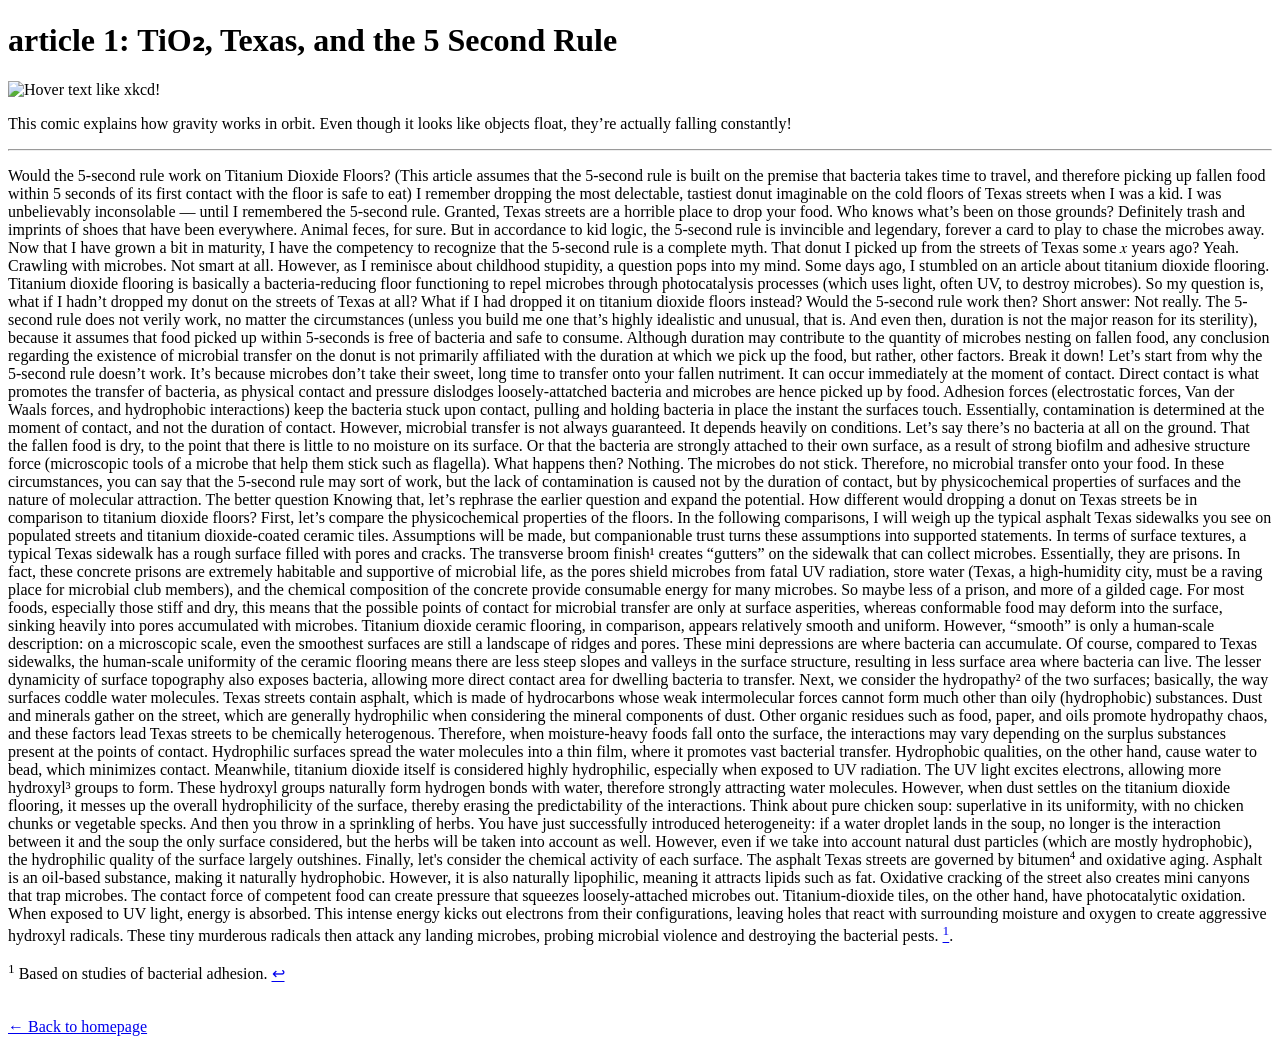
==== article1.html @ cb3ab284 "Update article1.html Fixing formatting" ====
<!DOCTYPE html>
<html>
<head>
  <title>TiO₂, Texas, and the 5 Second Rule</title>
  <link rel="stylesheet" href="style.css">
</head>
<body>
  <h1>article 1: TiO₂, Texas, and the 5 Second Rule</h1>
  <img src="images/comic1.png" title="Hover text like xkcd!">
  <p>This comic explains how gravity works in orbit. Even though it looks like objects float, they’re actually falling constantly!</p>
<hr>

  <div id="top"></div>
<p>
  Would the 5-second rule work on Titanium Dioxide Floors?
  
  (This article assumes that the 5-second rule is built on the premise that bacteria takes time to travel, and therefore picking up fallen food within 5 seconds of its first contact with the floor is safe to eat)
  
  I remember dropping the most delectable, tastiest donut imaginable on the cold floors of Texas streets when I was a kid. I was unbelievably inconsolable — until I remembered the 5-second rule. 

  Granted, Texas streets are a horrible place to drop your food. Who knows what’s been on those grounds? Definitely trash and imprints of shoes that have been everywhere. Animal feces, for sure. But in accordance to kid logic, the 5-second rule is invincible and legendary, forever a card to play to chase the microbes away. 

  Now that I have grown a bit in maturity, I have the competency to recognize that the 5-second rule is a complete myth. That donut I picked up from the streets of Texas some 𝑥 years ago? Yeah. Crawling with microbes. Not smart at all.

  However, as I reminisce about childhood stupidity, a question pops into my mind. Some days ago, I stumbled on an article about titanium dioxide flooring. Titanium dioxide flooring is basically a bacteria-reducing floor functioning to repel microbes through photocatalysis processes (which uses light, often UV, to destroy microbes). So my question is, what if I hadn’t dropped my donut on the streets of Texas at all? What if I had dropped it on titanium dioxide floors instead? Would the 5-second rule work then?

  Short  answer:

  Not really. The 5-second rule does not verily work, no matter the circumstances (unless you build me one that’s highly idealistic and unusual, that is. And even then, duration is not the major reason for its sterility), because it assumes that food picked up within 5-seconds is free of bacteria and safe to consume. Although duration may contribute to the quantity of microbes nesting on fallen food, any conclusion regarding the existence of microbial transfer on the donut is not primarily affiliated with the duration at which we pick up the food, but rather, other factors.

  Break it down!

  Let’s start from why the 5-second rule doesn’t work. It’s because microbes don’t take their sweet, long time to transfer onto your fallen nutriment. It can occur immediately at the moment of contact. Direct contact is what promotes the transfer of bacteria, as physical contact and pressure dislodges loosely-attatched bacteria and microbes are hence picked up by food. Adhesion forces (electrostatic forces, Van der Waals forces, and hydrophobic interactions) keep the bacteria stuck upon contact, pulling and holding bacteria in place the instant the surfaces touch. Essentially, contamination is determined at the moment of contact, and not the duration of contact. 

  However, microbial transfer is not always guaranteed. It depends heavily on conditions. Let’s say there’s no bacteria at all on the ground. That the fallen food is dry, to the point that there is little to no moisture on its surface. Or that the bacteria are strongly attached to their own surface, as a result of strong biofilm and adhesive structure force (microscopic tools of a microbe that help them stick such as flagella). What happens then? 

  Nothing. The microbes do not stick. Therefore, no microbial transfer onto your food. In these circumstances, you can say that the 5-second rule may sort of work, but the lack of contamination is caused not by the duration of contact, but by physicochemical properties of surfaces and the nature of molecular attraction.

  The better question

  Knowing that, let’s rephrase the earlier question and expand the potential. How different would dropping a donut on Texas streets be in comparison to titanium dioxide floors?

  First, let’s compare the physicochemical properties of the floors. In the following comparisons, I will weigh up the typical asphalt Texas sidewalks you see on populated streets and titanium dioxide-coated ceramic tiles. Assumptions will be made, but companionable trust turns these assumptions into supported statements. 

  In terms of surface textures, a typical Texas sidewalk has a rough surface filled with pores and cracks. The transverse broom finish¹ creates “gutters” on the sidewalk that can collect microbes. Essentially, they are prisons. In fact, these concrete prisons are extremely habitable and supportive of microbial life, as the pores shield microbes from fatal UV radiation, store water (Texas, a high-humidity city, must be a raving place for microbial club members), and the chemical composition of the concrete provide consumable energy for many microbes. So maybe less of a prison, and more of a gilded cage. For most foods, especially those stiff and dry, this means that the possible points of contact for microbial transfer are only at surface asperities, whereas conformable food may deform into the surface, sinking heavily into pores accumulated with microbes. 

  Titanium dioxide ceramic flooring, in comparison, appears relatively smooth and uniform. However, “smooth” is only a human-scale description: on a microscopic scale, even the smoothest surfaces are still a landscape of ridges and pores. These mini depressions are where bacteria can accumulate. Of course, compared to Texas sidewalks, the human-scale uniformity of the ceramic flooring means there are less steep slopes and valleys in the surface structure, resulting in less surface area where bacteria can live. The lesser dynamicity of surface topography also exposes bacteria, allowing more direct contact area for dwelling bacteria to transfer. 

  Next, we consider the hydropathy² of the two surfaces; basically, the way surfaces coddle water molecules. Texas streets contain asphalt, which is made of hydrocarbons whose weak intermolecular forces cannot form much other than oily (hydrophobic) substances. Dust and minerals gather on the street, which are generally hydrophilic when considering the mineral components of dust. Other organic residues such as food, paper, and oils promote hydropathy chaos, and these factors lead Texas streets to be chemically heterogenous. Therefore, when moisture-heavy foods fall onto the surface, the interactions may vary depending on the surplus substances present at the points of contact. Hydrophilic surfaces spread the water molecules into a thin film, where it promotes vast bacterial transfer. Hydrophobic qualities, on the other hand, cause water to bead, which minimizes contact.

  Meanwhile, titanium dioxide itself is considered highly hydrophilic, especially when exposed to UV radiation. The UV light excites electrons, allowing more hydroxyl³ groups to form. These hydroxyl groups naturally form hydrogen bonds with water, therefore strongly attracting water molecules. However, when dust settles on the titanium dioxide flooring, it messes up the overall hydrophilicity of the surface, thereby erasing the predictability of the interactions. Think about pure chicken soup: superlative in its uniformity, with no chicken chunks or vegetable specks. And then you throw in a sprinkling of herbs. You have just successfully introduced heterogeneity: if a water droplet lands in the soup, no longer is the interaction between it and the soup the only surface considered, but the herbs will be taken into account as well. However, even if we take into account natural dust particles (which are mostly hydrophobic), the hydrophilic quality of the surface largely outshines.

  Finally, let's consider the chemical activity of each surface. The asphalt Texas streets are governed by bitumen⁴ and oxidative aging. Asphalt is an oil-based substance, making it naturally hydrophobic. However, it is also naturally lipophilic, meaning it attracts lipids such as fat. Oxidative cracking of the street also creates mini canyons that trap microbes. The contact force of competent food can create pressure that squeezes loosely-attached microbes out. 

  Titanium-dioxide tiles, on the other hand, have photocatalytic oxidation. When exposed to UV light, energy is absorbed. This intense energy kicks out electrons from their configurations, leaving holes that react with surrounding moisture and oxygen to create aggressive hydroxyl radicals. These tiny murderous radicals then attack any landing microbes, probing microbial violence and destroying the bacterial pests. 
  <a href="#footnote1"><sup>1</sup></a>.
</p>

<!--footnote sect-->
<section id="footnotes">
  <p id="footnote1">
    <sup>1</sup> Based on studies of bacterial adhesion.
    <a href="#top">↩</a>
  </p>
</section>
  <br>
  <a href="index.html">← Back to homepage</a>
</body>
</html>
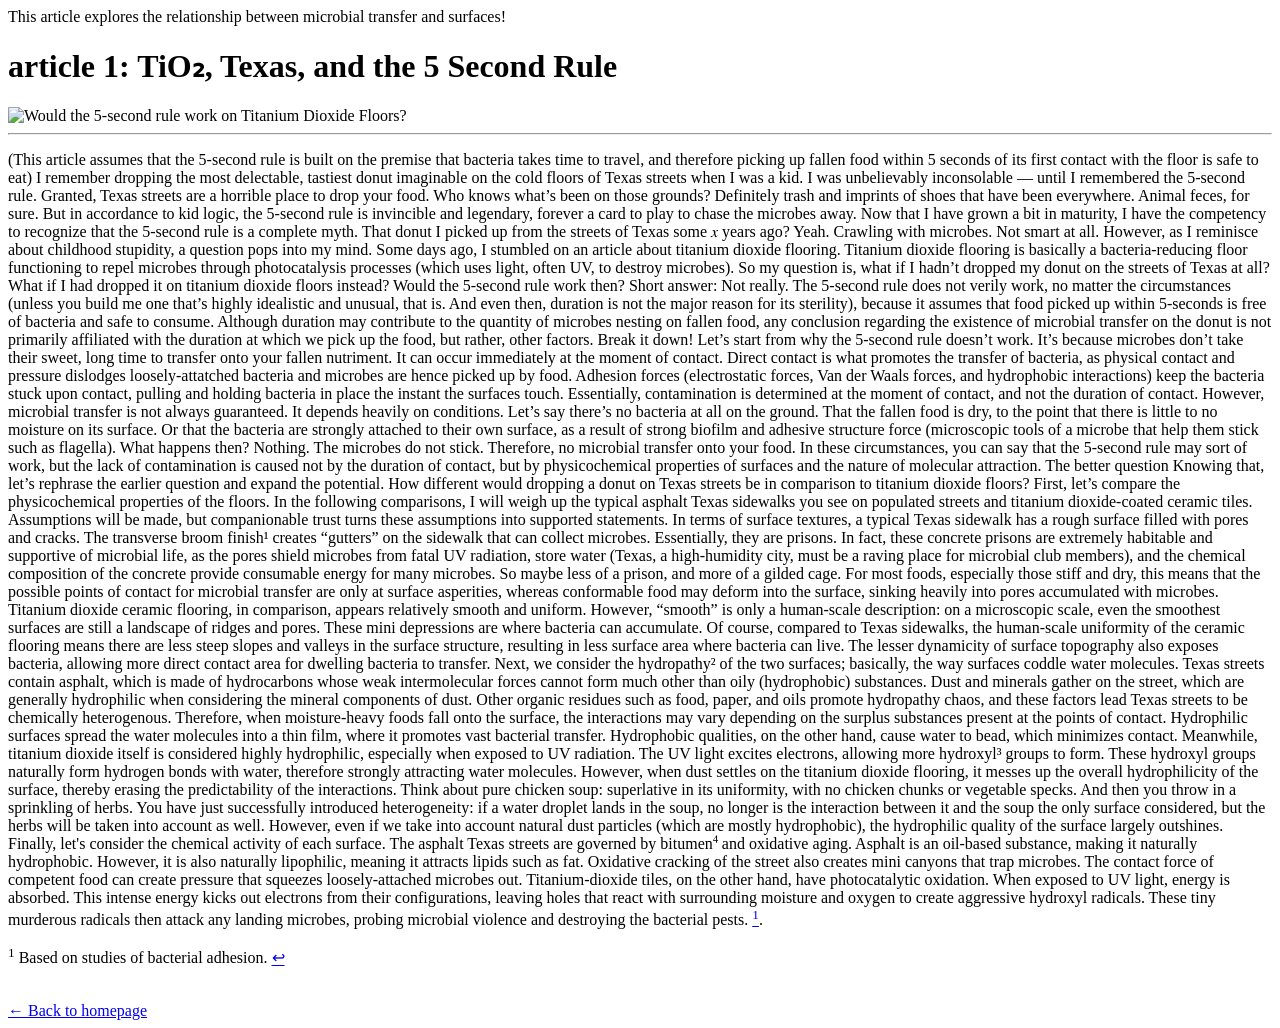
==== commit 8bf0117e: "Update article1.html more formatting ://" ====
--- a/article1.html
+++ b/article1.html
@@ -1,4 +1,5 @@
-
+  <div id="top"></div>
+<p>This article explores the relationship between microbial transfer and surfaces!</p>
 <!DOCTYPE html>
 <html>
 <head>
@@ -7,13 +8,9 @@
 </head>
 <body>
   <h1>article 1: TiO₂, Texas, and the 5 Second Rule</h1>
-  <img src="images/comic1.png" title="Hover text like xkcd!">
-  <p>This comic explains how gravity works in orbit. Even though it looks like objects float, they’re actually falling constantly!</p>
+  <img src="images/comic1.png" title="Would the 5-second rule work on Titanium Dioxide Floors?">
 <hr>
-
-  <div id="top"></div>
 <p>
-  Would the 5-second rule work on Titanium Dioxide Floors?
   
   (This article assumes that the 5-second rule is built on the premise that bacteria takes time to travel, and therefore picking up fallen food within 5 seconds of its first contact with the floor is safe to eat)
   
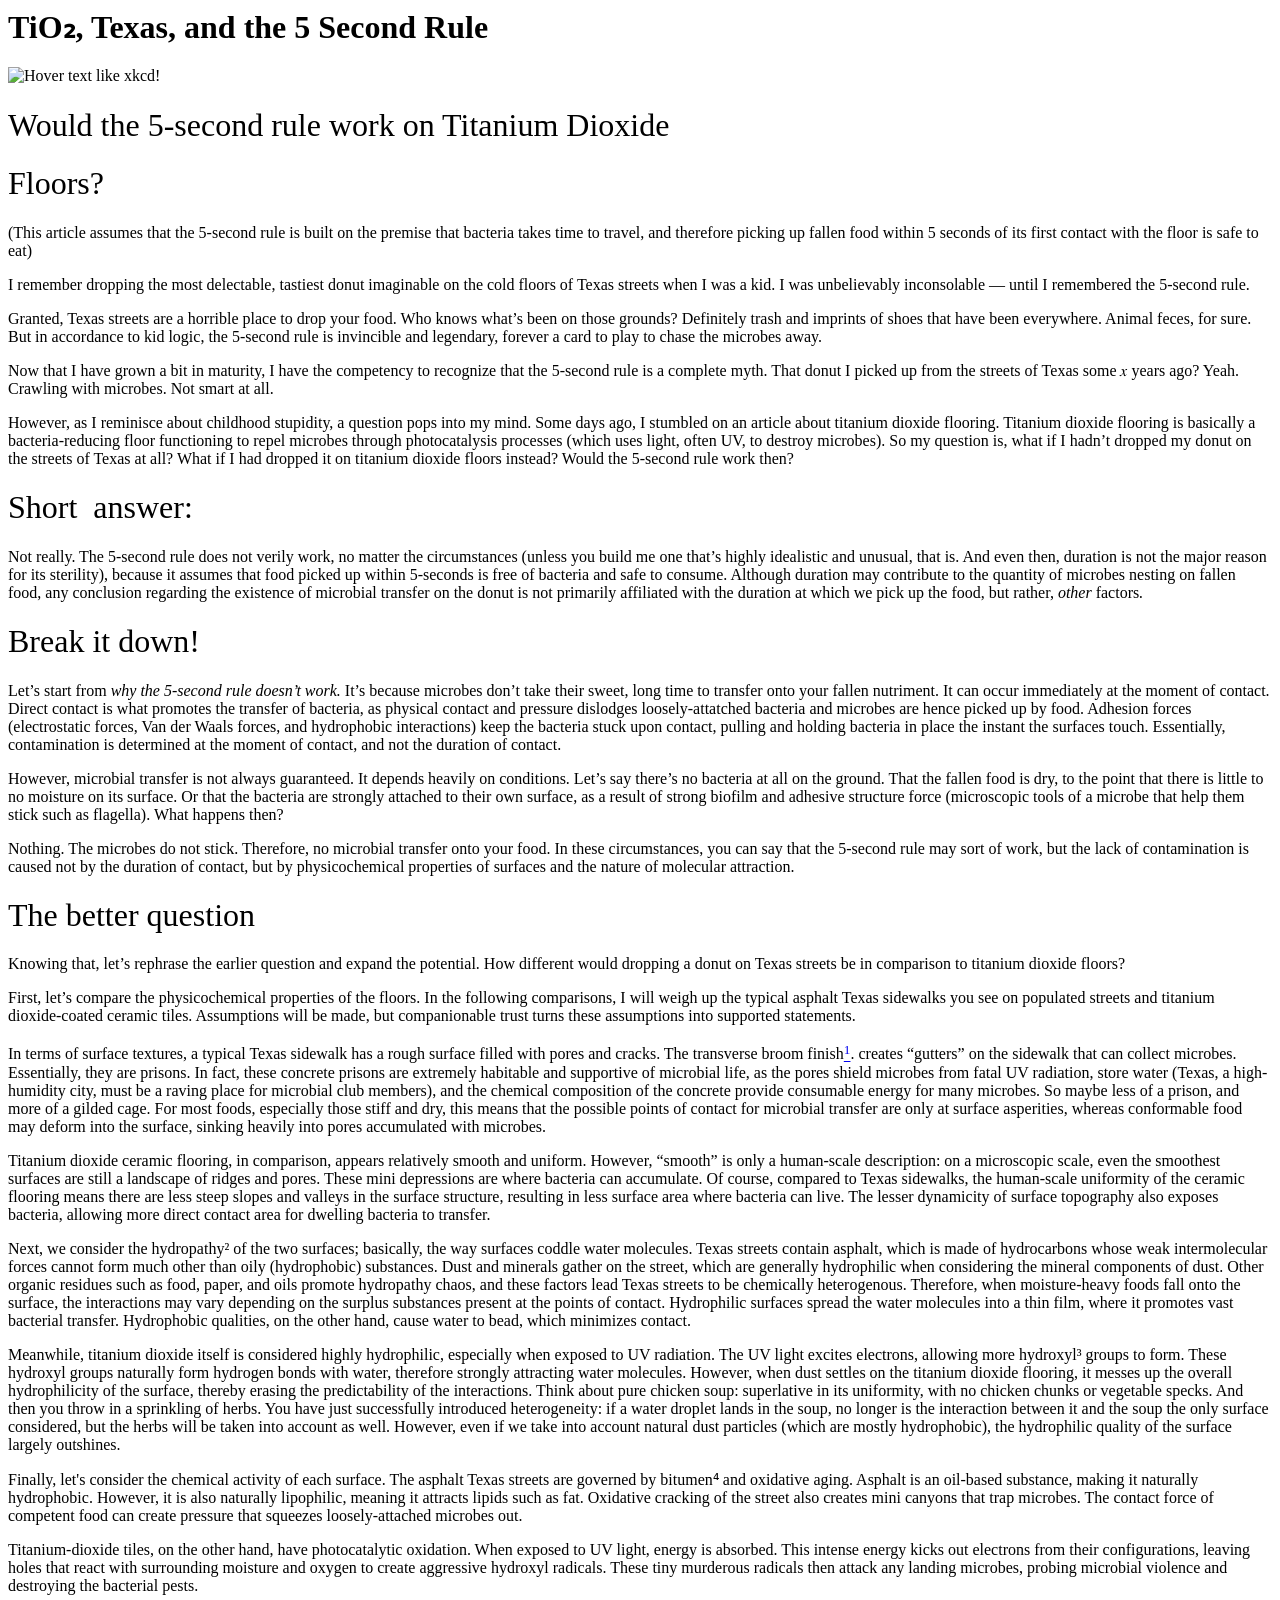
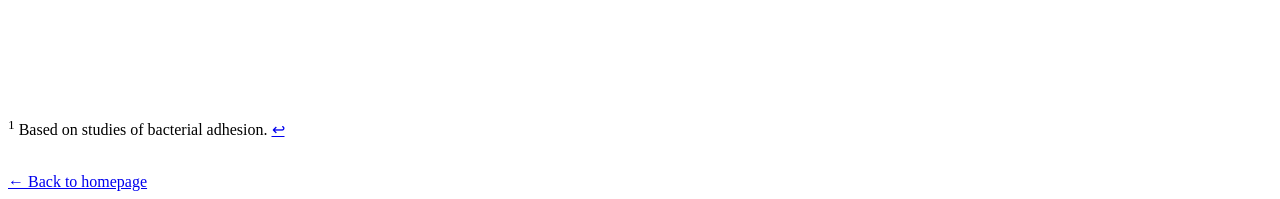
==== commit aa6d23b9: "Update article1.html title change gah" ====
--- a/article1.html
+++ b/article1.html
@@ -1,58 +1,40 @@
-  <div id="top"></div>
-<p>This article explores the relationship between microbial transfer and surfaces!</p>
+
+<div id="top"></div>
+
 <!DOCTYPE html>
 <html>
 <head>
-  <title>TiO₂, Texas, and the 5 Second Rule</title>
+  <title></title>
   <link rel="stylesheet" href="style.css">
 </head>
 <body>
-  <h1>article 1: TiO₂, Texas, and the 5 Second Rule</h1>
-  <img src="images/comic1.png" title="Would the 5-second rule work on Titanium Dioxide Floors?">
-<hr>
-<p>
-  
-  (This article assumes that the 5-second rule is built on the premise that bacteria takes time to travel, and therefore picking up fallen food within 5 seconds of its first contact with the floor is safe to eat)
-  
-  I remember dropping the most delectable, tastiest donut imaginable on the cold floors of Texas streets when I was a kid. I was unbelievably inconsolable — until I remembered the 5-second rule. 
+  <h1>TiO₂, Texas, and the 5 Second Rule</h1>
+  <img src="images/comic1.png" title="Hover text like xkcd!">
+  <p><h1><span style="font-weight: 400;">Would the 5-second rule work on Titanium Dioxide</span></h1>
+    <h1><span style="font-weight: 400;">Floors?</span></h1>
 
-  Granted, Texas streets are a horrible place to drop your food. Who knows what’s been on those grounds? Definitely trash and imprints of shoes that have been everywhere. Animal feces, for sure. But in accordance to kid logic, the 5-second rule is invincible and legendary, forever a card to play to chase the microbes away. 
+<p><span style="font-weight: 400;">(This article assumes that the 5-second rule is built on the premise that bacteria takes time to travel, and therefore picking up fallen food within 5 seconds of its first contact with the floor is safe to eat)</span></p>
+<p><span style="font-weight: 400;">I remember dropping the most delectable, tastiest donut imaginable on the cold floors of Texas streets when I was a kid. I was unbelievably inconsolable &mdash; until I remembered the 5-second rule.&nbsp;</span></p>
+<p><span style="font-weight: 400;">Granted, Texas streets are a horrible place to drop your food. Who knows what&rsquo;s been on those grounds? Definitely trash and imprints of shoes that have been everywhere. Animal feces, for sure. But in accordance to kid logic, the 5-second rule is invincible and legendary, forever a card to play to chase the microbes away.&nbsp;</span></p>
+<p><span style="font-weight: 400;">Now that I have grown a bit in maturity, I have the competency to recognize that the 5-second rule is a complete myth. That donut I picked up from the streets of Texas some 𝑥 years ago? Yeah. Crawling with microbes. Not smart at all.</span></p>
+<p><span style="font-weight: 400;">However, as I reminisce about childhood stupidity, a question pops into my mind. Some days ago, I stumbled on an article about titanium dioxide flooring. Titanium dioxide flooring is basically a bacteria-reducing floor functioning to repel microbes through photocatalysis processes (which uses light, often UV, to destroy microbes). So my question is, what if I hadn&rsquo;t dropped my donut on the streets of Texas at all? What if I had dropped it on titanium dioxide floors instead? Would the 5-second rule work then?</span></p>
+<h1><span style="font-weight: 400;">Short&nbsp; answer:</span></h1>
 
-  Now that I have grown a bit in maturity, I have the competency to recognize that the 5-second rule is a complete myth. That donut I picked up from the streets of Texas some 𝑥 years ago? Yeah. Crawling with microbes. Not smart at all.
-
-  However, as I reminisce about childhood stupidity, a question pops into my mind. Some days ago, I stumbled on an article about titanium dioxide flooring. Titanium dioxide flooring is basically a bacteria-reducing floor functioning to repel microbes through photocatalysis processes (which uses light, often UV, to destroy microbes). So my question is, what if I hadn’t dropped my donut on the streets of Texas at all? What if I had dropped it on titanium dioxide floors instead? Would the 5-second rule work then?
-
-  Short  answer:
-
-  Not really. The 5-second rule does not verily work, no matter the circumstances (unless you build me one that’s highly idealistic and unusual, that is. And even then, duration is not the major reason for its sterility), because it assumes that food picked up within 5-seconds is free of bacteria and safe to consume. Although duration may contribute to the quantity of microbes nesting on fallen food, any conclusion regarding the existence of microbial transfer on the donut is not primarily affiliated with the duration at which we pick up the food, but rather, other factors.
-
-  Break it down!
-
-  Let’s start from why the 5-second rule doesn’t work. It’s because microbes don’t take their sweet, long time to transfer onto your fallen nutriment. It can occur immediately at the moment of contact. Direct contact is what promotes the transfer of bacteria, as physical contact and pressure dislodges loosely-attatched bacteria and microbes are hence picked up by food. Adhesion forces (electrostatic forces, Van der Waals forces, and hydrophobic interactions) keep the bacteria stuck upon contact, pulling and holding bacteria in place the instant the surfaces touch. Essentially, contamination is determined at the moment of contact, and not the duration of contact. 
-
-  However, microbial transfer is not always guaranteed. It depends heavily on conditions. Let’s say there’s no bacteria at all on the ground. That the fallen food is dry, to the point that there is little to no moisture on its surface. Or that the bacteria are strongly attached to their own surface, as a result of strong biofilm and adhesive structure force (microscopic tools of a microbe that help them stick such as flagella). What happens then? 
-
-  Nothing. The microbes do not stick. Therefore, no microbial transfer onto your food. In these circumstances, you can say that the 5-second rule may sort of work, but the lack of contamination is caused not by the duration of contact, but by physicochemical properties of surfaces and the nature of molecular attraction.
-
-  The better question
-
-  Knowing that, let’s rephrase the earlier question and expand the potential. How different would dropping a donut on Texas streets be in comparison to titanium dioxide floors?
-
-  First, let’s compare the physicochemical properties of the floors. In the following comparisons, I will weigh up the typical asphalt Texas sidewalks you see on populated streets and titanium dioxide-coated ceramic tiles. Assumptions will be made, but companionable trust turns these assumptions into supported statements. 
-
-  In terms of surface textures, a typical Texas sidewalk has a rough surface filled with pores and cracks. The transverse broom finish¹ creates “gutters” on the sidewalk that can collect microbes. Essentially, they are prisons. In fact, these concrete prisons are extremely habitable and supportive of microbial life, as the pores shield microbes from fatal UV radiation, store water (Texas, a high-humidity city, must be a raving place for microbial club members), and the chemical composition of the concrete provide consumable energy for many microbes. So maybe less of a prison, and more of a gilded cage. For most foods, especially those stiff and dry, this means that the possible points of contact for microbial transfer are only at surface asperities, whereas conformable food may deform into the surface, sinking heavily into pores accumulated with microbes. 
-
-  Titanium dioxide ceramic flooring, in comparison, appears relatively smooth and uniform. However, “smooth” is only a human-scale description: on a microscopic scale, even the smoothest surfaces are still a landscape of ridges and pores. These mini depressions are where bacteria can accumulate. Of course, compared to Texas sidewalks, the human-scale uniformity of the ceramic flooring means there are less steep slopes and valleys in the surface structure, resulting in less surface area where bacteria can live. The lesser dynamicity of surface topography also exposes bacteria, allowing more direct contact area for dwelling bacteria to transfer. 
-
-  Next, we consider the hydropathy² of the two surfaces; basically, the way surfaces coddle water molecules. Texas streets contain asphalt, which is made of hydrocarbons whose weak intermolecular forces cannot form much other than oily (hydrophobic) substances. Dust and minerals gather on the street, which are generally hydrophilic when considering the mineral components of dust. Other organic residues such as food, paper, and oils promote hydropathy chaos, and these factors lead Texas streets to be chemically heterogenous. Therefore, when moisture-heavy foods fall onto the surface, the interactions may vary depending on the surplus substances present at the points of contact. Hydrophilic surfaces spread the water molecules into a thin film, where it promotes vast bacterial transfer. Hydrophobic qualities, on the other hand, cause water to bead, which minimizes contact.
-
-  Meanwhile, titanium dioxide itself is considered highly hydrophilic, especially when exposed to UV radiation. The UV light excites electrons, allowing more hydroxyl³ groups to form. These hydroxyl groups naturally form hydrogen bonds with water, therefore strongly attracting water molecules. However, when dust settles on the titanium dioxide flooring, it messes up the overall hydrophilicity of the surface, thereby erasing the predictability of the interactions. Think about pure chicken soup: superlative in its uniformity, with no chicken chunks or vegetable specks. And then you throw in a sprinkling of herbs. You have just successfully introduced heterogeneity: if a water droplet lands in the soup, no longer is the interaction between it and the soup the only surface considered, but the herbs will be taken into account as well. However, even if we take into account natural dust particles (which are mostly hydrophobic), the hydrophilic quality of the surface largely outshines.
-
-  Finally, let's consider the chemical activity of each surface. The asphalt Texas streets are governed by bitumen⁴ and oxidative aging. Asphalt is an oil-based substance, making it naturally hydrophobic. However, it is also naturally lipophilic, meaning it attracts lipids such as fat. Oxidative cracking of the street also creates mini canyons that trap microbes. The contact force of competent food can create pressure that squeezes loosely-attached microbes out. 
-
-  Titanium-dioxide tiles, on the other hand, have photocatalytic oxidation. When exposed to UV light, energy is absorbed. This intense energy kicks out electrons from their configurations, leaving holes that react with surrounding moisture and oxygen to create aggressive hydroxyl radicals. These tiny murderous radicals then attack any landing microbes, probing microbial violence and destroying the bacterial pests. 
-  <a href="#footnote1"><sup>1</sup></a>.
-</p>
+<p><span style="font-weight: 400;">Not really. The 5-second rule does not verily work, no matter the circumstances (unless you build me one that&rsquo;s highly idealistic and unusual, that is. And even then, duration is not the major reason for its sterility), because it assumes that food picked up within 5-seconds is free of bacteria and safe to consume. Although duration may contribute to the quantity of microbes nesting on fallen food, any conclusion regarding the existence of microbial transfer on the donut is not primarily affiliated with the duration at which we pick up the food, but rather, </span><em><span style="font-weight: 400;">other</span></em><span style="font-weight: 400;"> factors</span><em><span style="font-weight: 400;">.</span></em></p>
+<h1><span style="font-weight: 400;">Break it down!</span></h1>
+<p><span style="font-weight: 400;">Let&rsquo;s start from </span><em><span style="font-weight: 400;">why the 5-second rule doesn&rsquo;t work.</span></em><span style="font-weight: 400;"> It&rsquo;s because microbes don&rsquo;t take their sweet, long time to transfer onto your fallen nutriment. It can occur immediately at the moment of contact. Direct contact is what promotes the transfer of bacteria, as physical contact and pressure dislodges loosely-attatched bacteria and microbes are hence picked up by food. Adhesion forces (electrostatic forces, Van der Waals forces, and hydrophobic interactions) keep the bacteria stuck upon contact, pulling and holding bacteria in place the instant the surfaces touch. Essentially, contamination is determined at the moment of contact, and not the duration of contact.&nbsp;</span></p>
+<p><span style="font-weight: 400;">However, microbial transfer is not always guaranteed. It depends heavily on conditions. Let&rsquo;s say there&rsquo;s no bacteria at all on the ground. That the fallen food is dry, to the point that there is little to no moisture on its surface. Or that the bacteria are strongly attached to their own surface, as a result of strong biofilm and adhesive structure force (microscopic tools of a microbe that help them stick such as flagella). What happens then?&nbsp;</span></p>
+<p><span style="font-weight: 400;">Nothing. The microbes do not stick. Therefore, no microbial transfer onto your food. In these circumstances, you can say that the 5-second rule may sort of work, but the lack of contamination is caused not by the duration of contact, but by physicochemical properties of surfaces and the nature of molecular attraction.</span></p>
+<h1><span style="font-weight: 400;">The better question</span></h1>
+<p><span style="font-weight: 400;">Knowing that, let&rsquo;s rephrase the earlier question and expand the potential. How different would dropping a donut on Texas streets be in comparison to titanium dioxide floors?</span></p>
+<p><span style="font-weight: 400;">First, let&rsquo;s compare the physicochemical properties of the floors. In the following comparisons, I will weigh up the typical asphalt Texas sidewalks you see on populated streets and titanium dioxide-coated ceramic tiles. Assumptions will be made, but companionable trust turns these assumptions into supported statements.&nbsp;</span></p>
+<p><span style="font-weight: 400;">In terms of surface textures, a typical Texas sidewalk has a rough surface filled with pores and cracks. The transverse broom finish<a href="#footnote1"><sup>1</sup></a>. creates &ldquo;gutters&rdquo; on the sidewalk that can collect microbes. Essentially, they are prisons. In fact, these concrete prisons are extremely habitable and supportive of microbial life, as the pores shield microbes from fatal UV radiation, store water (Texas, a high-humidity city, must be a raving place for microbial club members), and the chemical composition of the concrete provide consumable energy for many microbes. So maybe less of a prison, and more of a gilded cage. For most foods, especially those stiff and dry, this means that the possible points of contact for microbial transfer are only at surface asperities, whereas conformable food may deform into the surface, sinking heavily into pores accumulated with microbes.&nbsp;</span></p>
+<p><span style="font-weight: 400;">Titanium dioxide ceramic flooring, in comparison, appears relatively smooth and uniform. However, &ldquo;smooth&rdquo; is only a human-scale description: on a microscopic scale, even the smoothest surfaces are still a landscape of ridges and pores. These mini depressions are where bacteria can accumulate. Of course, compared to Texas sidewalks, the human-scale uniformity of the ceramic flooring means there are less steep slopes and valleys in the surface structure, resulting in less surface area where bacteria can live. The lesser dynamicity of surface topography also exposes bacteria, allowing more direct contact area for dwelling bacteria to transfer.&nbsp;</span></p>
+<p><span style="font-weight: 400;">Next, we consider the hydropathy&sup2; of the two surfaces; basically, the way surfaces coddle water molecules. Texas streets contain asphalt, which is made of hydrocarbons whose weak intermolecular forces cannot form much other than oily (hydrophobic) substances. Dust and minerals gather on the street, which are generally hydrophilic when considering the mineral components of dust. Other organic residues such as food, paper, and oils promote hydropathy chaos, and these factors lead Texas streets to be chemically heterogenous. Therefore, when moisture-heavy foods fall onto the surface, the interactions may vary depending on the surplus substances present at the points of contact. Hydrophilic surfaces spread the water molecules into a thin film, where it promotes vast bacterial transfer. Hydrophobic qualities, on the other hand, cause water to bead, which minimizes contact.</span></p>
+<p><span style="font-weight: 400;">Meanwhile, titanium dioxide itself is considered highly hydrophilic, especially when exposed to UV radiation. The UV light excites electrons, allowing more hydroxyl&sup3; groups to form. These hydroxyl groups naturally form hydrogen bonds with water, therefore strongly attracting water molecules. However, when dust settles on the titanium dioxide flooring, it messes up the overall hydrophilicity of the surface, thereby erasing the predictability of the interactions. Think about pure chicken soup: superlative in its uniformity, with no chicken chunks or vegetable specks. And then you throw in a sprinkling of herbs. You have just successfully introduced heterogeneity: if a water droplet lands in the soup, no longer is the interaction between it and the soup the only surface considered, but the herbs will be taken into account as well. However, even if we take into account natural dust particles (which are mostly hydrophobic), the hydrophilic quality of the surface largely outshines.</span></p>
+<p><span style="font-weight: 400;">Finally, let's consider the chemical activity of each surface. The asphalt Texas streets are governed by bitumen⁴ and oxidative aging. Asphalt is an oil-based substance, making it naturally hydrophobic. However, it is also naturally lipophilic, meaning it attracts lipids such as fat. Oxidative cracking of the street also creates mini canyons that trap microbes. The contact force of competent food can create pressure that squeezes loosely-attached microbes out.&nbsp;</span></p>
+<p><span style="font-weight: 400;">Titanium-dioxide tiles, on the other hand, have photocatalytic oxidation. When exposed to UV light, energy is absorbed. This intense energy kicks out electrons from their configurations, leaving holes that react with surrounding moisture and oxygen to create aggressive hydroxyl radicals. These tiny murderous radicals then attack any landing microbes, probing microbial violence and destroying the bacterial pests.&nbsp;</span></p>
+<p><br /><br /><br /><br /><br /></p>
 
 <!--footnote sect-->
 <section id="footnotes">
@@ -65,3 +47,8 @@
   <a href="index.html">← Back to homepage</a>
 </body>
 </html>
+
+<style>
+p {
+  text-align: left;
+}
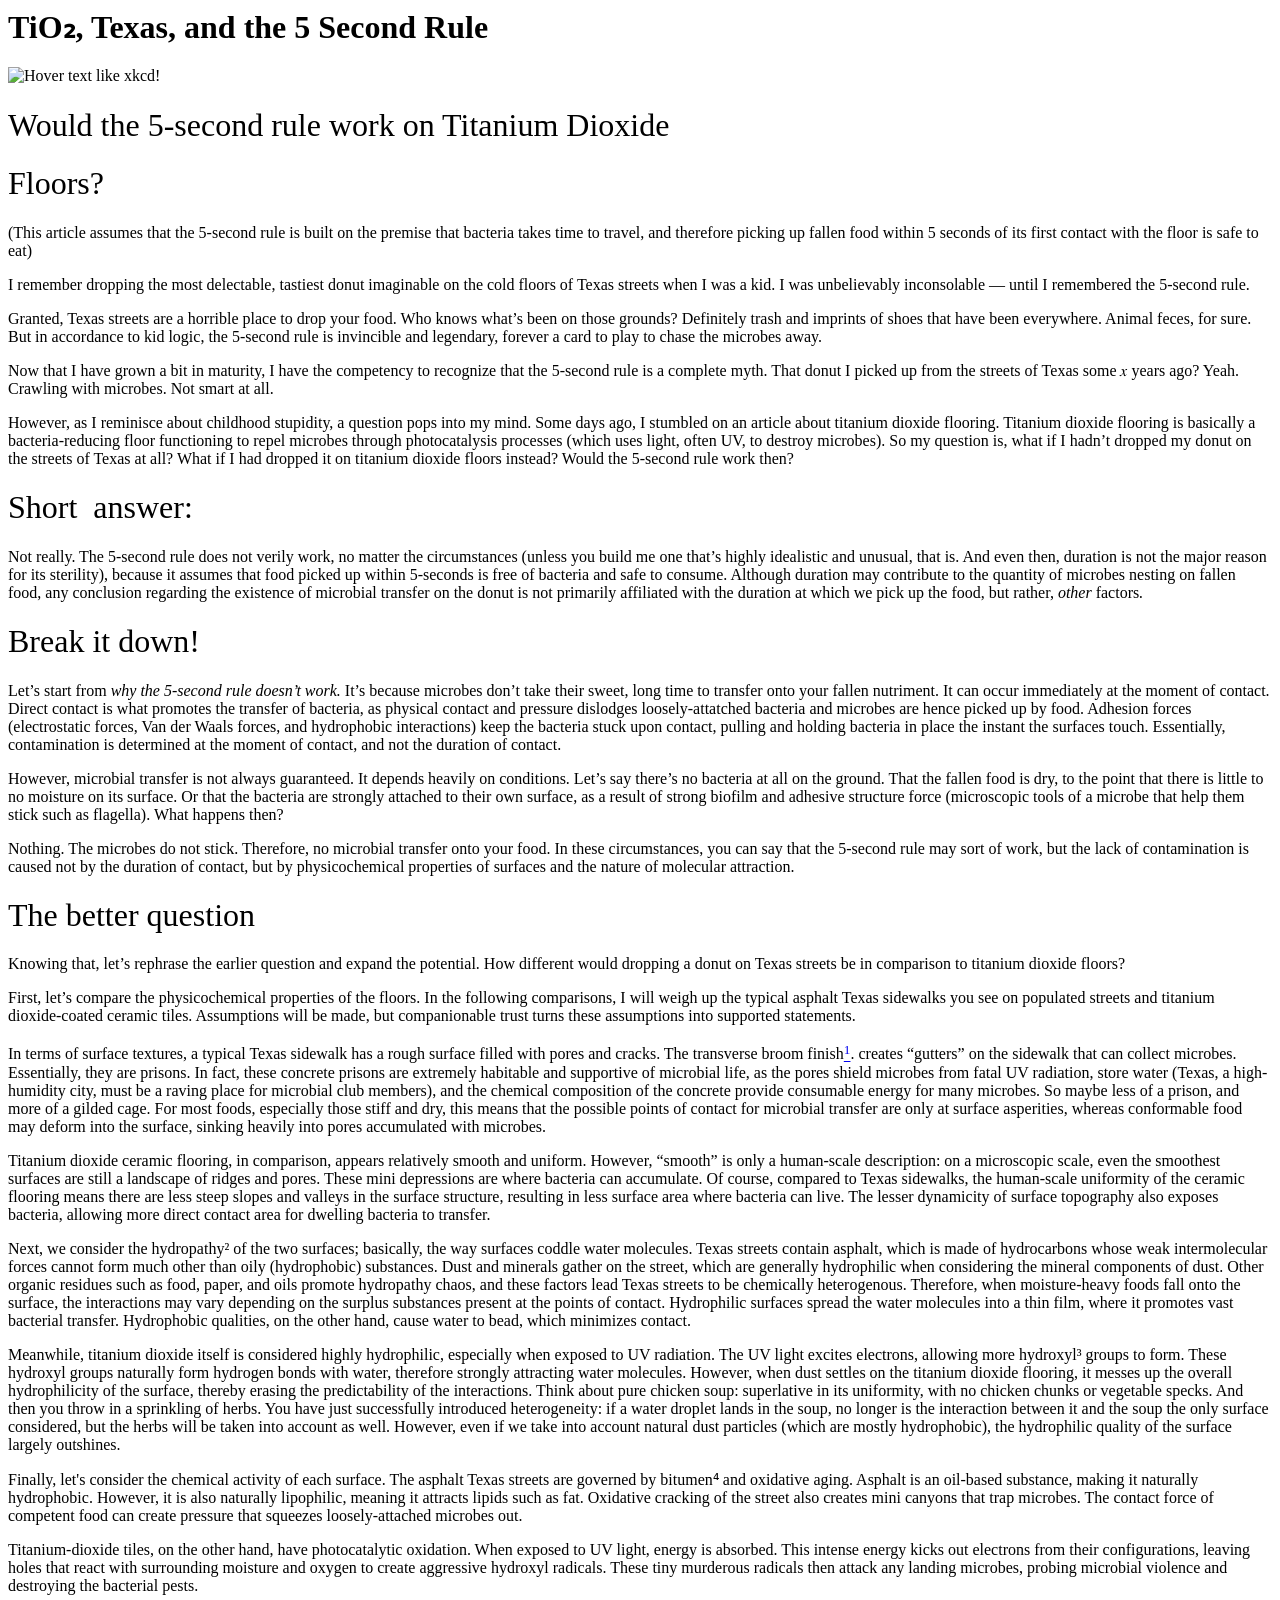
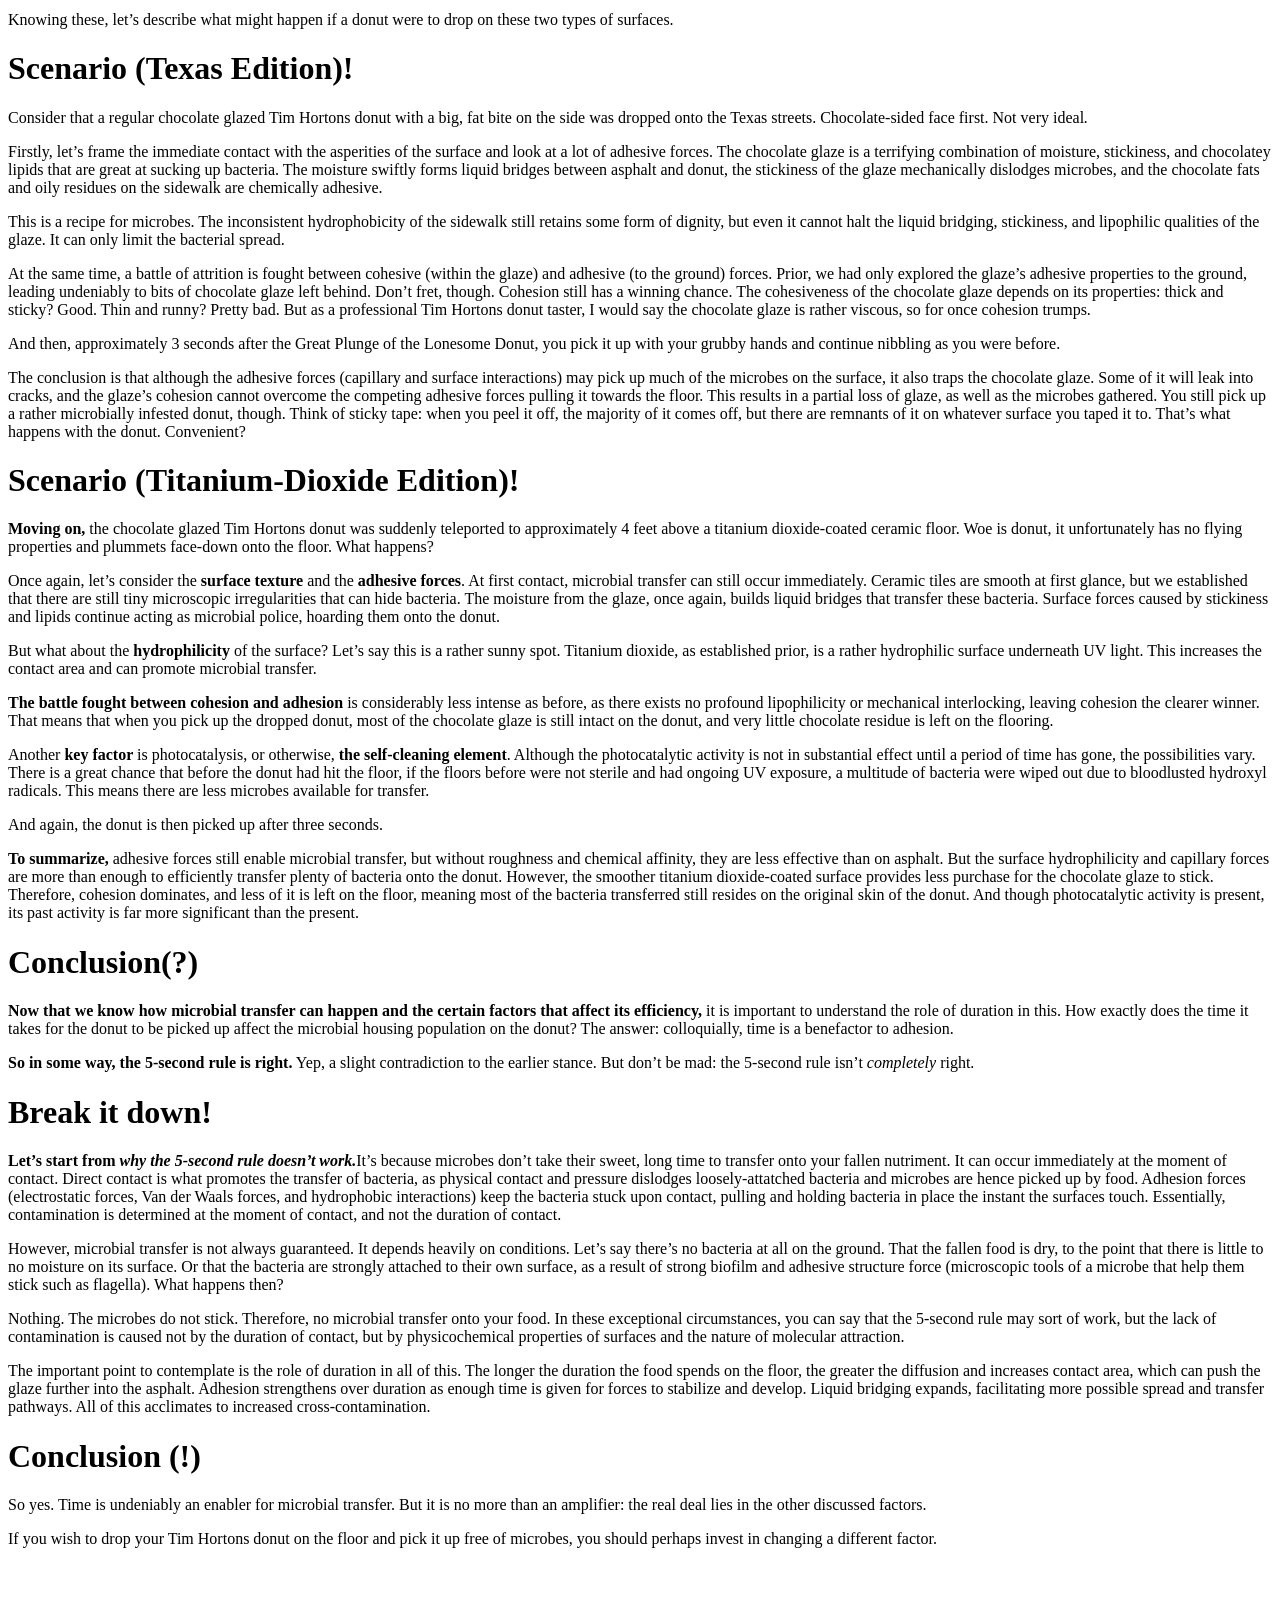
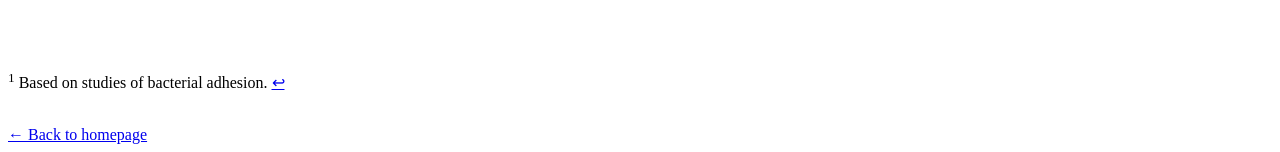
==== commit 9f2dbec1: "Update article1.html" ====
--- a/article1.html
+++ b/article1.html
@@ -4,7 +4,6 @@
 <!DOCTYPE html>
 <html>
 <head>
-  <title></title>
   <link rel="stylesheet" href="style.css">
 </head>
 <body>
@@ -34,6 +33,33 @@
 <p><span style="font-weight: 400;">Meanwhile, titanium dioxide itself is considered highly hydrophilic, especially when exposed to UV radiation. The UV light excites electrons, allowing more hydroxyl&sup3; groups to form. These hydroxyl groups naturally form hydrogen bonds with water, therefore strongly attracting water molecules. However, when dust settles on the titanium dioxide flooring, it messes up the overall hydrophilicity of the surface, thereby erasing the predictability of the interactions. Think about pure chicken soup: superlative in its uniformity, with no chicken chunks or vegetable specks. And then you throw in a sprinkling of herbs. You have just successfully introduced heterogeneity: if a water droplet lands in the soup, no longer is the interaction between it and the soup the only surface considered, but the herbs will be taken into account as well. However, even if we take into account natural dust particles (which are mostly hydrophobic), the hydrophilic quality of the surface largely outshines.</span></p>
 <p><span style="font-weight: 400;">Finally, let's consider the chemical activity of each surface. The asphalt Texas streets are governed by bitumen⁴ and oxidative aging. Asphalt is an oil-based substance, making it naturally hydrophobic. However, it is also naturally lipophilic, meaning it attracts lipids such as fat. Oxidative cracking of the street also creates mini canyons that trap microbes. The contact force of competent food can create pressure that squeezes loosely-attached microbes out.&nbsp;</span></p>
 <p><span style="font-weight: 400;">Titanium-dioxide tiles, on the other hand, have photocatalytic oxidation. When exposed to UV light, energy is absorbed. This intense energy kicks out electrons from their configurations, leaving holes that react with surrounding moisture and oxygen to create aggressive hydroxyl radicals. These tiny murderous radicals then attack any landing microbes, probing microbial violence and destroying the bacterial pests.&nbsp;</span></p>
+<p>Knowing these, let&rsquo;s describe what might happen if a donut were to drop on these two types of surfaces.&nbsp;</p>
+<h1>Scenario (Texas Edition)!&nbsp;</h1>
+<p>Consider that a regular chocolate glazed Tim Hortons donut with a big, fat bite on the side was dropped onto the Texas streets. Chocolate-sided face first. Not very ideal<em>.</em></p>
+<p>Firstly, let&rsquo;s frame the immediate contact with the asperities of the surface and look at a lot of adhesive forces. The chocolate glaze is a terrifying combination of moisture, stickiness, and chocolatey lipids that are great at sucking up bacteria. The moisture swiftly forms liquid bridges between asphalt and donut, the stickiness of the glaze mechanically dislodges microbes, and the chocolate fats and oily residues on the sidewalk are chemically adhesive.&nbsp;</p>
+<p>This is a recipe for microbes. The inconsistent hydrophobicity of the sidewalk still retains some form of dignity, but even it cannot halt the liquid bridging, stickiness, and lipophilic qualities of the glaze. It can only limit the bacterial spread.&nbsp;</p>
+<p>At the same time, a battle of attrition is fought between cohesive (within the glaze) and adhesive (to the ground) forces. Prior, we had only explored the glaze&rsquo;s adhesive properties to the ground, leading undeniably to bits of chocolate glaze left behind. Don&rsquo;t fret, though. Cohesion still has a winning chance. The cohesiveness of the chocolate glaze depends on its properties: thick and sticky? Good. Thin and runny? Pretty bad. But as a professional Tim Hortons donut taster, I would say the chocolate glaze is rather viscous, so for once cohesion trumps.&nbsp;</p>
+<p>And then, approximately 3 seconds after the Great Plunge of the Lonesome Donut, you pick it up with your grubby hands and continue nibbling as you were before.</p>
+<p>The conclusion is that although the adhesive forces (capillary and surface interactions) may pick up much of the microbes on the surface, it also traps the chocolate glaze. Some of it will leak into cracks, and the glaze&rsquo;s cohesion cannot overcome the competing adhesive forces pulling it towards the floor. This results in a partial loss of glaze, as well as the microbes gathered. You still pick up a rather microbially infested donut, though. Think of sticky tape: when you peel it off, the majority of it comes off, but there are remnants of it on whatever surface you taped it to. That&rsquo;s what happens with the donut. Convenient?</p>
+<h1>Scenario (Titanium-Dioxide Edition)!</h1>
+<p><strong>Moving on,</strong> the chocolate glazed Tim Hortons donut was suddenly teleported to approximately 4 feet above a titanium dioxide-coated ceramic floor. Woe is donut, it unfortunately has no flying properties and plummets face-down onto the floor. What happens?</p>
+<p>Once again, let&rsquo;s consider the <strong>surface texture</strong> and the <strong>adhesive forces</strong>. At first contact, microbial transfer can still occur immediately. Ceramic tiles are smooth at first glance, but we established that there are still tiny microscopic irregularities that can hide bacteria. The moisture from the glaze, once again, builds liquid bridges that transfer these bacteria. Surface forces caused by stickiness and lipids continue acting as microbial police, hoarding them onto the donut.</p>
+<p>But what about the<strong> hydrophilicity</strong> of the surface? Let&rsquo;s say this is a rather sunny spot. Titanium dioxide, as established prior, is a rather hydrophilic surface underneath UV light. This increases the contact area and can promote microbial transfer.</p>
+<p><strong>The battle fought between cohesion and adhesion</strong> is considerably less intense as before, as there exists no profound lipophilicity or mechanical interlocking, leaving cohesion the clearer winner. That means that when you pick up the dropped donut, most of the chocolate glaze is still intact on the donut, and very little chocolate residue is left on the flooring.</p>
+<p>Another<strong> key factor </strong>is photocatalysis, or otherwise, <strong>the self-cleaning element</strong>. Although the photocatalytic activity is not in substantial effect until a period of time has gone, the possibilities vary. There is a great chance that before the donut had hit the floor, if the floors before were not sterile and had ongoing UV exposure, a multitude of bacteria were wiped out due to bloodlusted hydroxyl radicals. This means there are less microbes available for transfer.&nbsp;</p>
+<p>And again, the donut is then picked up after three seconds.</p>
+<p><strong>To summarize, </strong>adhesive forces still enable microbial transfer, but without roughness and chemical affinity, they are less effective than on asphalt. But the surface hydrophilicity and capillary forces are more than enough to efficiently transfer plenty of bacteria onto the donut. However, the smoother titanium dioxide-coated surface provides less purchase for the chocolate glaze to stick. Therefore, cohesion dominates, and less of it is left on the floor, meaning most of the bacteria transferred still resides on the original skin of the donut. And though photocatalytic activity is present, its past activity is far more significant than the present.&nbsp;</p>
+<h1>Conclusion(?)</h1>
+<p><strong>Now that we know how microbial transfer can happen and the certain factors that affect its efficiency, </strong>it is important to understand the role of duration in this. How exactly does the time it takes for the donut to be picked up affect the microbial housing population on the donut? The answer: colloquially, time is a benefactor to adhesion.&nbsp;</p>
+<p><strong>So in some way, the 5-second rule is right.</strong> Yep, a slight contradiction to the earlier stance. But don&rsquo;t be mad: the 5-second rule isn&rsquo;t <em>completely</em> right.</p>
+<h1>Break it down!</h1>
+<p><strong>Let&rsquo;s start from </strong><strong><em>why the 5-second rule doesn&rsquo;t work.</em></strong>It&rsquo;s because microbes don&rsquo;t take their sweet, long time to transfer onto your fallen nutriment. It can occur immediately at the moment of contact. Direct contact is what promotes the transfer of bacteria, as physical contact and pressure dislodges loosely-attatched bacteria and microbes are hence picked up by food. Adhesion forces (electrostatic forces, Van der Waals forces, and hydrophobic interactions) keep the bacteria stuck upon contact, pulling and holding bacteria in place the instant the surfaces touch. Essentially, contamination is determined at the moment of contact, and not the duration of contact.&nbsp;</p>
+<p>However, microbial transfer is not always guaranteed. It depends heavily on conditions. Let&rsquo;s say there&rsquo;s no bacteria at all on the ground. That the fallen food is dry, to the point that there is little to no moisture on its surface. Or that the bacteria are strongly attached to their own surface, as a result of strong biofilm and adhesive structure force (microscopic tools of a microbe that help them stick such as flagella). What happens then?&nbsp;</p>
+<p>Nothing. The microbes do not stick. Therefore, no microbial transfer onto your food. In these exceptional circumstances, you can say that the 5-second rule may sort of work, but the lack of contamination is caused not by the duration of contact, but by physicochemical properties of surfaces and the nature of molecular attraction.</p>
+<p>The important point to contemplate is the role of duration in all of this. The longer the duration the food spends on the floor, the greater the diffusion and increases contact area, which can push the glaze further into the asphalt. Adhesion strengthens over duration as enough time is given for forces to stabilize and develop. Liquid bridging expands, facilitating more possible spread and transfer pathways. All of this acclimates to increased cross-contamination.</p>
+<h1>Conclusion (!)</h1>
+<p>So yes. Time is undeniably an enabler for microbial transfer. But it is no more than an amplifier: the real deal lies in the other discussed factors.&nbsp;</p>
+<p>If you wish to drop your Tim Hortons donut on the floor and pick it up free of microbes, you should perhaps invest in changing a different factor.</p>
 <p><br /><br /><br /><br /><br /></p>
 
 <!--footnote sect-->
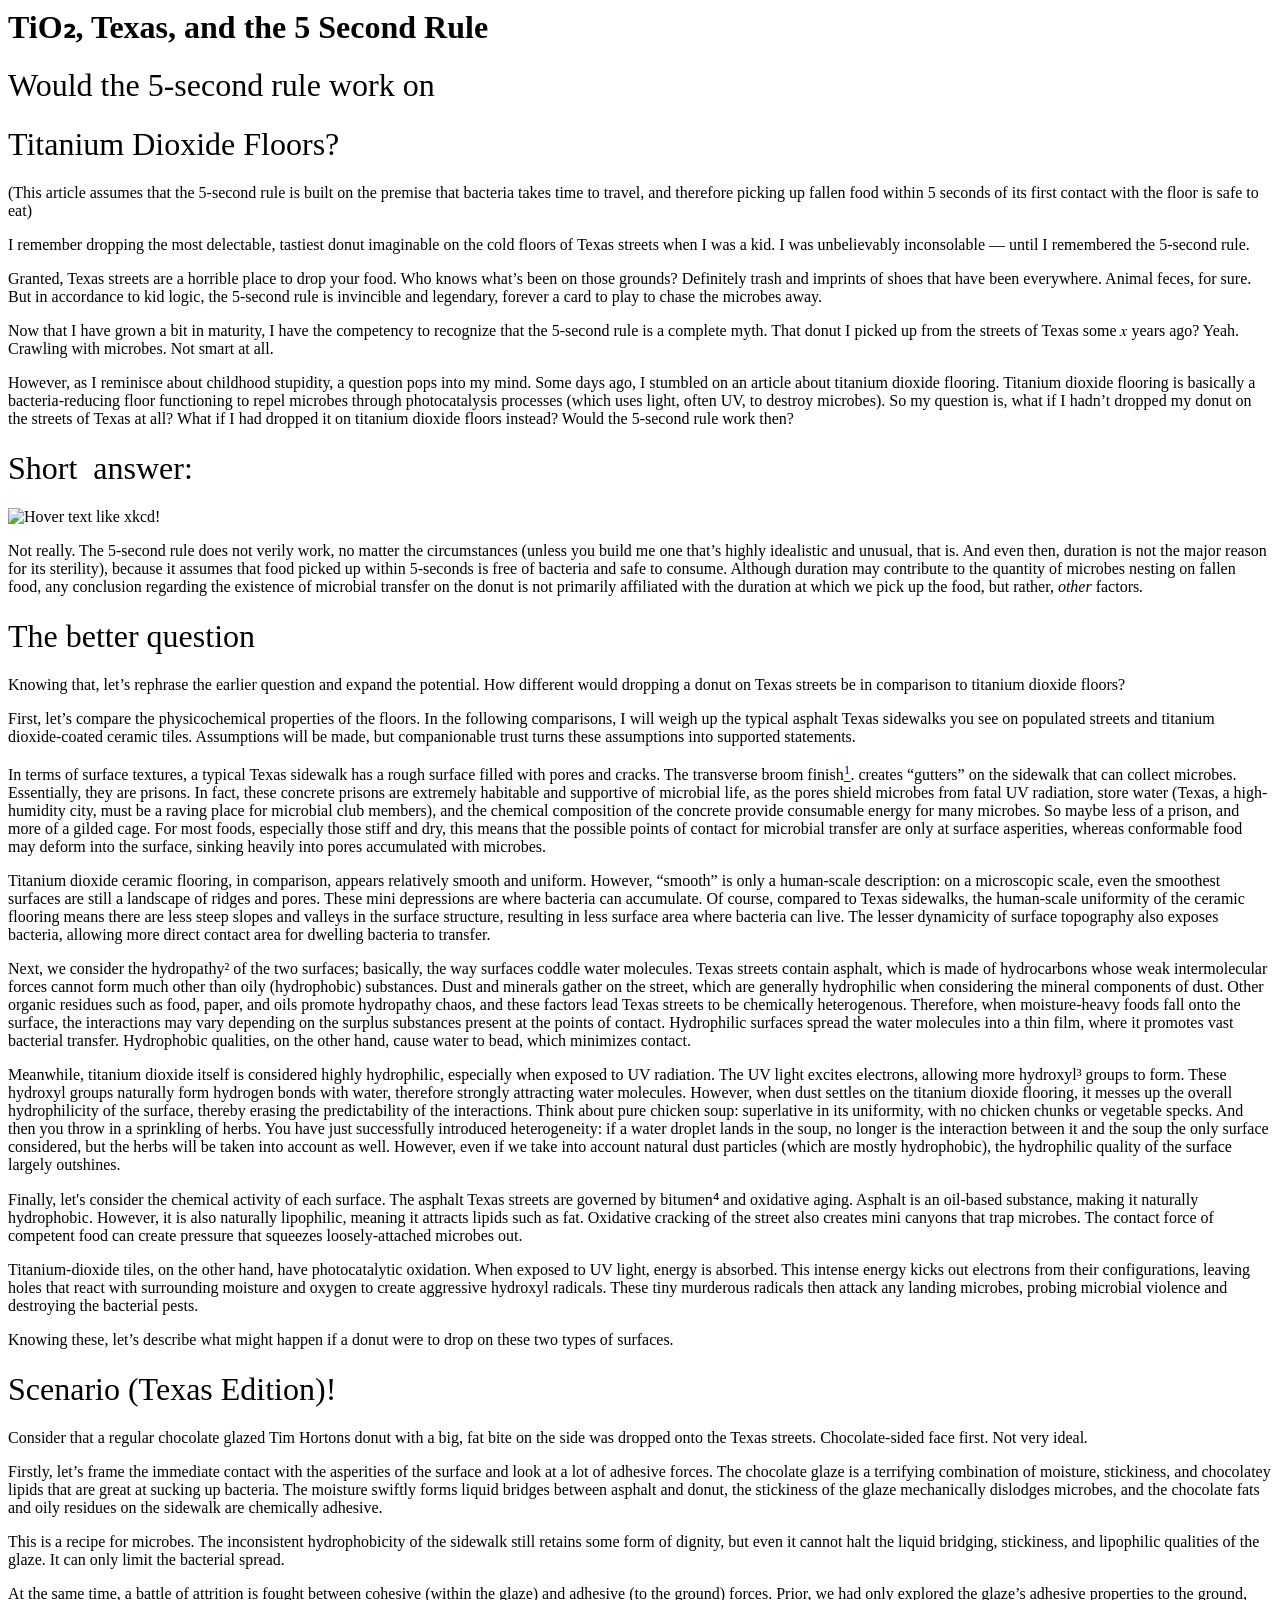
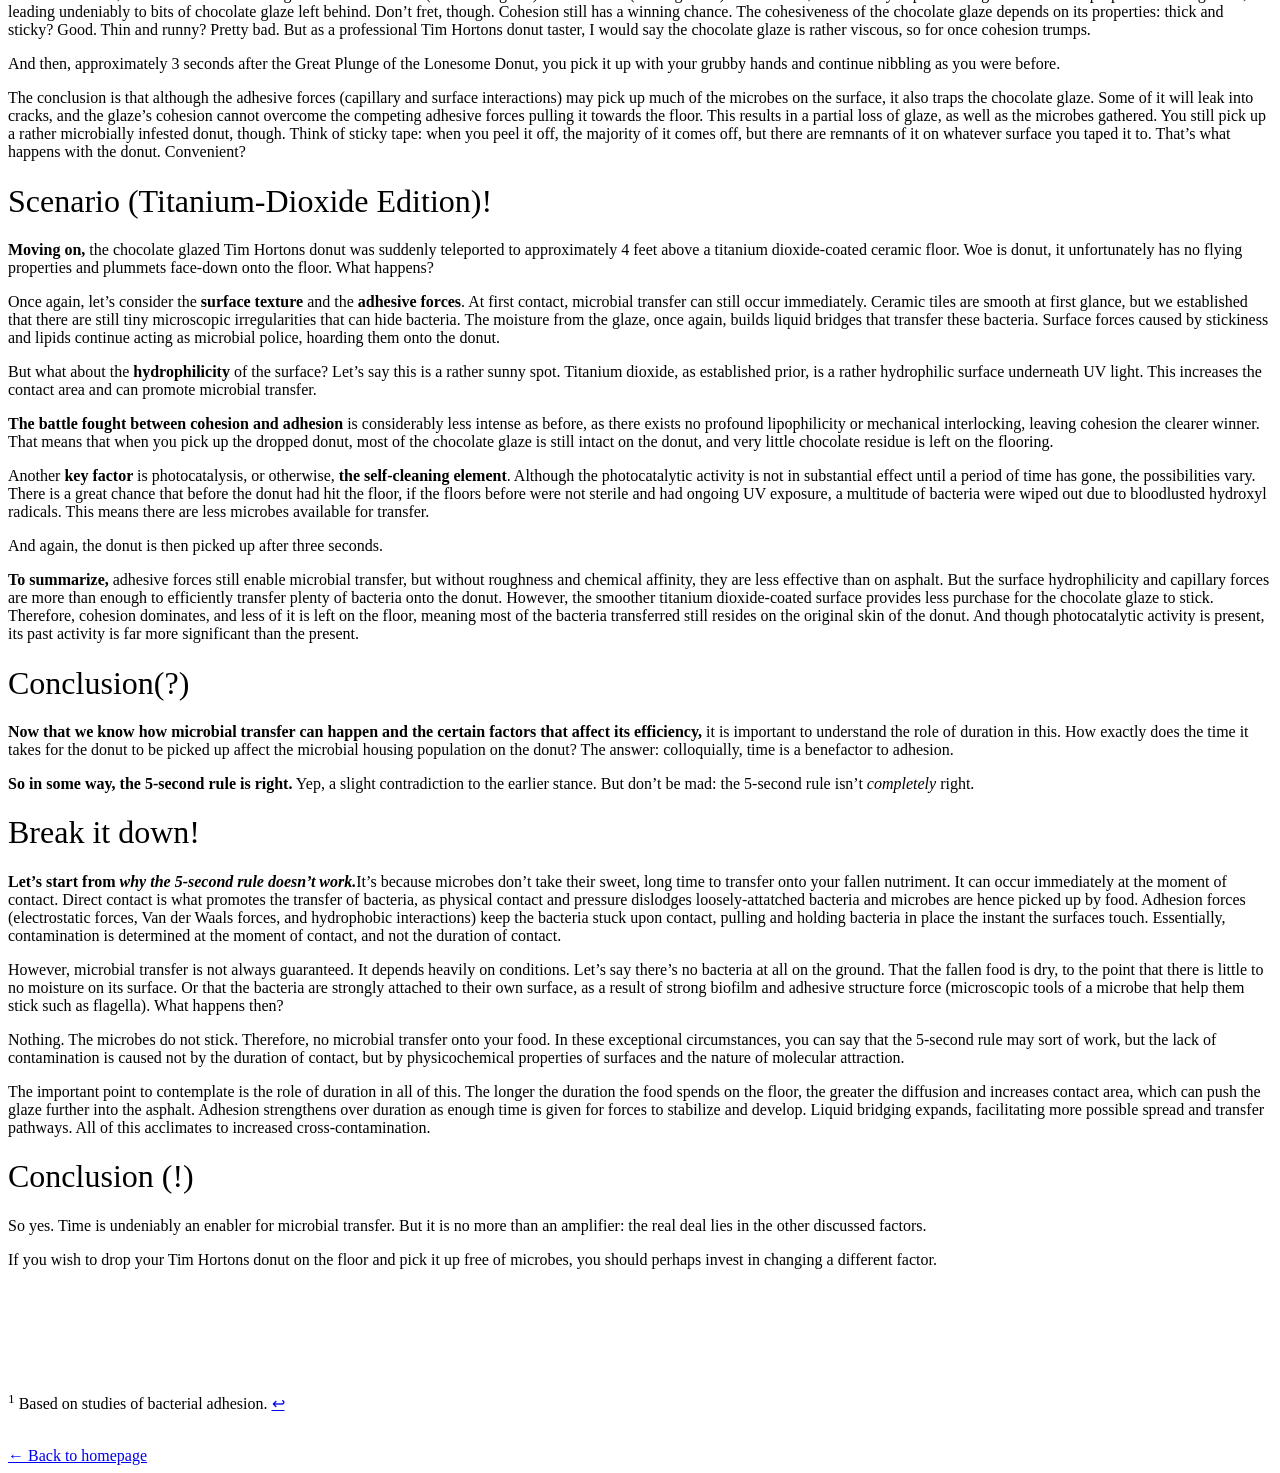
==== commit ff4a0a0d: "Update article1.html added rest of text" ====
--- a/article1.html
+++ b/article1.html
@@ -8,22 +8,16 @@
 </head>
 <body>
   <h1>TiO₂, Texas, and the 5 Second Rule</h1>
-  <img src="images/comic1.png" title="Hover text like xkcd!">
-  <p><h1><span style="font-weight: 400;">Would the 5-second rule work on Titanium Dioxide</span></h1>
-    <h1><span style="font-weight: 400;">Floors?</span></h1>
-
+  <p><h1><span style="font-weight: 400;">Would the 5-second rule work on</span></h1>
+    <h1><span style="font-weight: 400;">Titanium Dioxide Floors?</span></h1>
 <p><span style="font-weight: 400;">(This article assumes that the 5-second rule is built on the premise that bacteria takes time to travel, and therefore picking up fallen food within 5 seconds of its first contact with the floor is safe to eat)</span></p>
 <p><span style="font-weight: 400;">I remember dropping the most delectable, tastiest donut imaginable on the cold floors of Texas streets when I was a kid. I was unbelievably inconsolable &mdash; until I remembered the 5-second rule.&nbsp;</span></p>
 <p><span style="font-weight: 400;">Granted, Texas streets are a horrible place to drop your food. Who knows what&rsquo;s been on those grounds? Definitely trash and imprints of shoes that have been everywhere. Animal feces, for sure. But in accordance to kid logic, the 5-second rule is invincible and legendary, forever a card to play to chase the microbes away.&nbsp;</span></p>
 <p><span style="font-weight: 400;">Now that I have grown a bit in maturity, I have the competency to recognize that the 5-second rule is a complete myth. That donut I picked up from the streets of Texas some 𝑥 years ago? Yeah. Crawling with microbes. Not smart at all.</span></p>
 <p><span style="font-weight: 400;">However, as I reminisce about childhood stupidity, a question pops into my mind. Some days ago, I stumbled on an article about titanium dioxide flooring. Titanium dioxide flooring is basically a bacteria-reducing floor functioning to repel microbes through photocatalysis processes (which uses light, often UV, to destroy microbes). So my question is, what if I hadn&rsquo;t dropped my donut on the streets of Texas at all? What if I had dropped it on titanium dioxide floors instead? Would the 5-second rule work then?</span></p>
 <h1><span style="font-weight: 400;">Short&nbsp; answer:</span></h1>
-
+<img src="IMG_1102.jpeg" title="Hover text like xkcd!">
 <p><span style="font-weight: 400;">Not really. The 5-second rule does not verily work, no matter the circumstances (unless you build me one that&rsquo;s highly idealistic and unusual, that is. And even then, duration is not the major reason for its sterility), because it assumes that food picked up within 5-seconds is free of bacteria and safe to consume. Although duration may contribute to the quantity of microbes nesting on fallen food, any conclusion regarding the existence of microbial transfer on the donut is not primarily affiliated with the duration at which we pick up the food, but rather, </span><em><span style="font-weight: 400;">other</span></em><span style="font-weight: 400;"> factors</span><em><span style="font-weight: 400;">.</span></em></p>
-<h1><span style="font-weight: 400;">Break it down!</span></h1>
-<p><span style="font-weight: 400;">Let&rsquo;s start from </span><em><span style="font-weight: 400;">why the 5-second rule doesn&rsquo;t work.</span></em><span style="font-weight: 400;"> It&rsquo;s because microbes don&rsquo;t take their sweet, long time to transfer onto your fallen nutriment. It can occur immediately at the moment of contact. Direct contact is what promotes the transfer of bacteria, as physical contact and pressure dislodges loosely-attatched bacteria and microbes are hence picked up by food. Adhesion forces (electrostatic forces, Van der Waals forces, and hydrophobic interactions) keep the bacteria stuck upon contact, pulling and holding bacteria in place the instant the surfaces touch. Essentially, contamination is determined at the moment of contact, and not the duration of contact.&nbsp;</span></p>
-<p><span style="font-weight: 400;">However, microbial transfer is not always guaranteed. It depends heavily on conditions. Let&rsquo;s say there&rsquo;s no bacteria at all on the ground. That the fallen food is dry, to the point that there is little to no moisture on its surface. Or that the bacteria are strongly attached to their own surface, as a result of strong biofilm and adhesive structure force (microscopic tools of a microbe that help them stick such as flagella). What happens then?&nbsp;</span></p>
-<p><span style="font-weight: 400;">Nothing. The microbes do not stick. Therefore, no microbial transfer onto your food. In these circumstances, you can say that the 5-second rule may sort of work, but the lack of contamination is caused not by the duration of contact, but by physicochemical properties of surfaces and the nature of molecular attraction.</span></p>
 <h1><span style="font-weight: 400;">The better question</span></h1>
 <p><span style="font-weight: 400;">Knowing that, let&rsquo;s rephrase the earlier question and expand the potential. How different would dropping a donut on Texas streets be in comparison to titanium dioxide floors?</span></p>
 <p><span style="font-weight: 400;">First, let&rsquo;s compare the physicochemical properties of the floors. In the following comparisons, I will weigh up the typical asphalt Texas sidewalks you see on populated streets and titanium dioxide-coated ceramic tiles. Assumptions will be made, but companionable trust turns these assumptions into supported statements.&nbsp;</span></p>
@@ -34,14 +28,14 @@
 <p><span style="font-weight: 400;">Finally, let's consider the chemical activity of each surface. The asphalt Texas streets are governed by bitumen⁴ and oxidative aging. Asphalt is an oil-based substance, making it naturally hydrophobic. However, it is also naturally lipophilic, meaning it attracts lipids such as fat. Oxidative cracking of the street also creates mini canyons that trap microbes. The contact force of competent food can create pressure that squeezes loosely-attached microbes out.&nbsp;</span></p>
 <p><span style="font-weight: 400;">Titanium-dioxide tiles, on the other hand, have photocatalytic oxidation. When exposed to UV light, energy is absorbed. This intense energy kicks out electrons from their configurations, leaving holes that react with surrounding moisture and oxygen to create aggressive hydroxyl radicals. These tiny murderous radicals then attack any landing microbes, probing microbial violence and destroying the bacterial pests.&nbsp;</span></p>
 <p>Knowing these, let&rsquo;s describe what might happen if a donut were to drop on these two types of surfaces.&nbsp;</p>
-<h1>Scenario (Texas Edition)!&nbsp;</h1>
+<h1><span style="font-weight: 400;">Scenario (Texas Edition)!</span></h1>
 <p>Consider that a regular chocolate glazed Tim Hortons donut with a big, fat bite on the side was dropped onto the Texas streets. Chocolate-sided face first. Not very ideal<em>.</em></p>
 <p>Firstly, let&rsquo;s frame the immediate contact with the asperities of the surface and look at a lot of adhesive forces. The chocolate glaze is a terrifying combination of moisture, stickiness, and chocolatey lipids that are great at sucking up bacteria. The moisture swiftly forms liquid bridges between asphalt and donut, the stickiness of the glaze mechanically dislodges microbes, and the chocolate fats and oily residues on the sidewalk are chemically adhesive.&nbsp;</p>
 <p>This is a recipe for microbes. The inconsistent hydrophobicity of the sidewalk still retains some form of dignity, but even it cannot halt the liquid bridging, stickiness, and lipophilic qualities of the glaze. It can only limit the bacterial spread.&nbsp;</p>
 <p>At the same time, a battle of attrition is fought between cohesive (within the glaze) and adhesive (to the ground) forces. Prior, we had only explored the glaze&rsquo;s adhesive properties to the ground, leading undeniably to bits of chocolate glaze left behind. Don&rsquo;t fret, though. Cohesion still has a winning chance. The cohesiveness of the chocolate glaze depends on its properties: thick and sticky? Good. Thin and runny? Pretty bad. But as a professional Tim Hortons donut taster, I would say the chocolate glaze is rather viscous, so for once cohesion trumps.&nbsp;</p>
 <p>And then, approximately 3 seconds after the Great Plunge of the Lonesome Donut, you pick it up with your grubby hands and continue nibbling as you were before.</p>
 <p>The conclusion is that although the adhesive forces (capillary and surface interactions) may pick up much of the microbes on the surface, it also traps the chocolate glaze. Some of it will leak into cracks, and the glaze&rsquo;s cohesion cannot overcome the competing adhesive forces pulling it towards the floor. This results in a partial loss of glaze, as well as the microbes gathered. You still pick up a rather microbially infested donut, though. Think of sticky tape: when you peel it off, the majority of it comes off, but there are remnants of it on whatever surface you taped it to. That&rsquo;s what happens with the donut. Convenient?</p>
-<h1>Scenario (Titanium-Dioxide Edition)!</h1>
+<h1><span style="font-weight: 400;">Scenario (Titanium-Dioxide Edition)!</span></h1>
 <p><strong>Moving on,</strong> the chocolate glazed Tim Hortons donut was suddenly teleported to approximately 4 feet above a titanium dioxide-coated ceramic floor. Woe is donut, it unfortunately has no flying properties and plummets face-down onto the floor. What happens?</p>
 <p>Once again, let&rsquo;s consider the <strong>surface texture</strong> and the <strong>adhesive forces</strong>. At first contact, microbial transfer can still occur immediately. Ceramic tiles are smooth at first glance, but we established that there are still tiny microscopic irregularities that can hide bacteria. The moisture from the glaze, once again, builds liquid bridges that transfer these bacteria. Surface forces caused by stickiness and lipids continue acting as microbial police, hoarding them onto the donut.</p>
 <p>But what about the<strong> hydrophilicity</strong> of the surface? Let&rsquo;s say this is a rather sunny spot. Titanium dioxide, as established prior, is a rather hydrophilic surface underneath UV light. This increases the contact area and can promote microbial transfer.</p>
@@ -49,15 +43,15 @@
 <p>Another<strong> key factor </strong>is photocatalysis, or otherwise, <strong>the self-cleaning element</strong>. Although the photocatalytic activity is not in substantial effect until a period of time has gone, the possibilities vary. There is a great chance that before the donut had hit the floor, if the floors before were not sterile and had ongoing UV exposure, a multitude of bacteria were wiped out due to bloodlusted hydroxyl radicals. This means there are less microbes available for transfer.&nbsp;</p>
 <p>And again, the donut is then picked up after three seconds.</p>
 <p><strong>To summarize, </strong>adhesive forces still enable microbial transfer, but without roughness and chemical affinity, they are less effective than on asphalt. But the surface hydrophilicity and capillary forces are more than enough to efficiently transfer plenty of bacteria onto the donut. However, the smoother titanium dioxide-coated surface provides less purchase for the chocolate glaze to stick. Therefore, cohesion dominates, and less of it is left on the floor, meaning most of the bacteria transferred still resides on the original skin of the donut. And though photocatalytic activity is present, its past activity is far more significant than the present.&nbsp;</p>
-<h1>Conclusion(?)</h1>
+<h1><span style="font-weight: 400;">Conclusion(?)</span></h1>
 <p><strong>Now that we know how microbial transfer can happen and the certain factors that affect its efficiency, </strong>it is important to understand the role of duration in this. How exactly does the time it takes for the donut to be picked up affect the microbial housing population on the donut? The answer: colloquially, time is a benefactor to adhesion.&nbsp;</p>
 <p><strong>So in some way, the 5-second rule is right.</strong> Yep, a slight contradiction to the earlier stance. But don&rsquo;t be mad: the 5-second rule isn&rsquo;t <em>completely</em> right.</p>
-<h1>Break it down!</h1>
+<h1><span style="font-weight: 400;">Break it down!</span></h1>
 <p><strong>Let&rsquo;s start from </strong><strong><em>why the 5-second rule doesn&rsquo;t work.</em></strong>It&rsquo;s because microbes don&rsquo;t take their sweet, long time to transfer onto your fallen nutriment. It can occur immediately at the moment of contact. Direct contact is what promotes the transfer of bacteria, as physical contact and pressure dislodges loosely-attatched bacteria and microbes are hence picked up by food. Adhesion forces (electrostatic forces, Van der Waals forces, and hydrophobic interactions) keep the bacteria stuck upon contact, pulling and holding bacteria in place the instant the surfaces touch. Essentially, contamination is determined at the moment of contact, and not the duration of contact.&nbsp;</p>
 <p>However, microbial transfer is not always guaranteed. It depends heavily on conditions. Let&rsquo;s say there&rsquo;s no bacteria at all on the ground. That the fallen food is dry, to the point that there is little to no moisture on its surface. Or that the bacteria are strongly attached to their own surface, as a result of strong biofilm and adhesive structure force (microscopic tools of a microbe that help them stick such as flagella). What happens then?&nbsp;</p>
 <p>Nothing. The microbes do not stick. Therefore, no microbial transfer onto your food. In these exceptional circumstances, you can say that the 5-second rule may sort of work, but the lack of contamination is caused not by the duration of contact, but by physicochemical properties of surfaces and the nature of molecular attraction.</p>
 <p>The important point to contemplate is the role of duration in all of this. The longer the duration the food spends on the floor, the greater the diffusion and increases contact area, which can push the glaze further into the asphalt. Adhesion strengthens over duration as enough time is given for forces to stabilize and develop. Liquid bridging expands, facilitating more possible spread and transfer pathways. All of this acclimates to increased cross-contamination.</p>
-<h1>Conclusion (!)</h1>
+<h1><span style="font-weight: 400;">Conclusion (!)</span></h1>
 <p>So yes. Time is undeniably an enabler for microbial transfer. But it is no more than an amplifier: the real deal lies in the other discussed factors.&nbsp;</p>
 <p>If you wish to drop your Tim Hortons donut on the floor and pick it up free of microbes, you should perhaps invest in changing a different factor.</p>
 <p><br /><br /><br /><br /><br /></p>
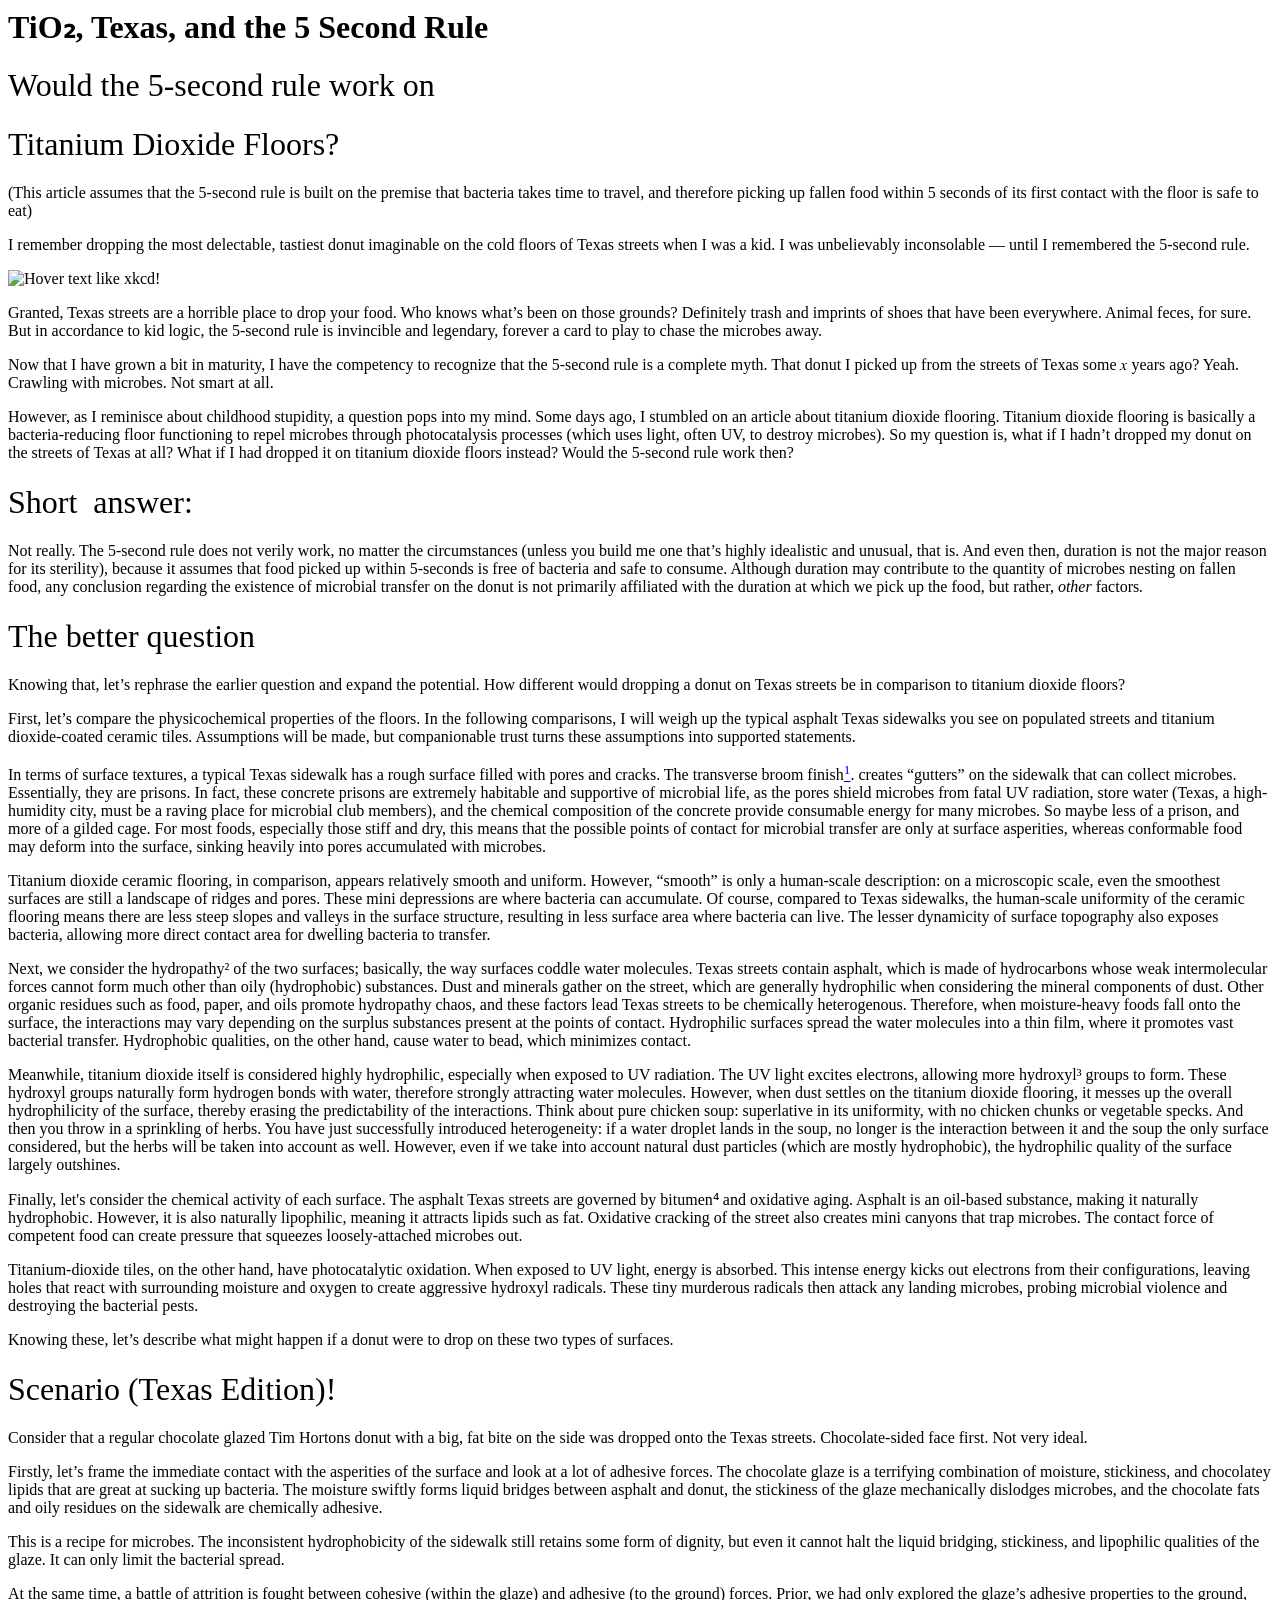
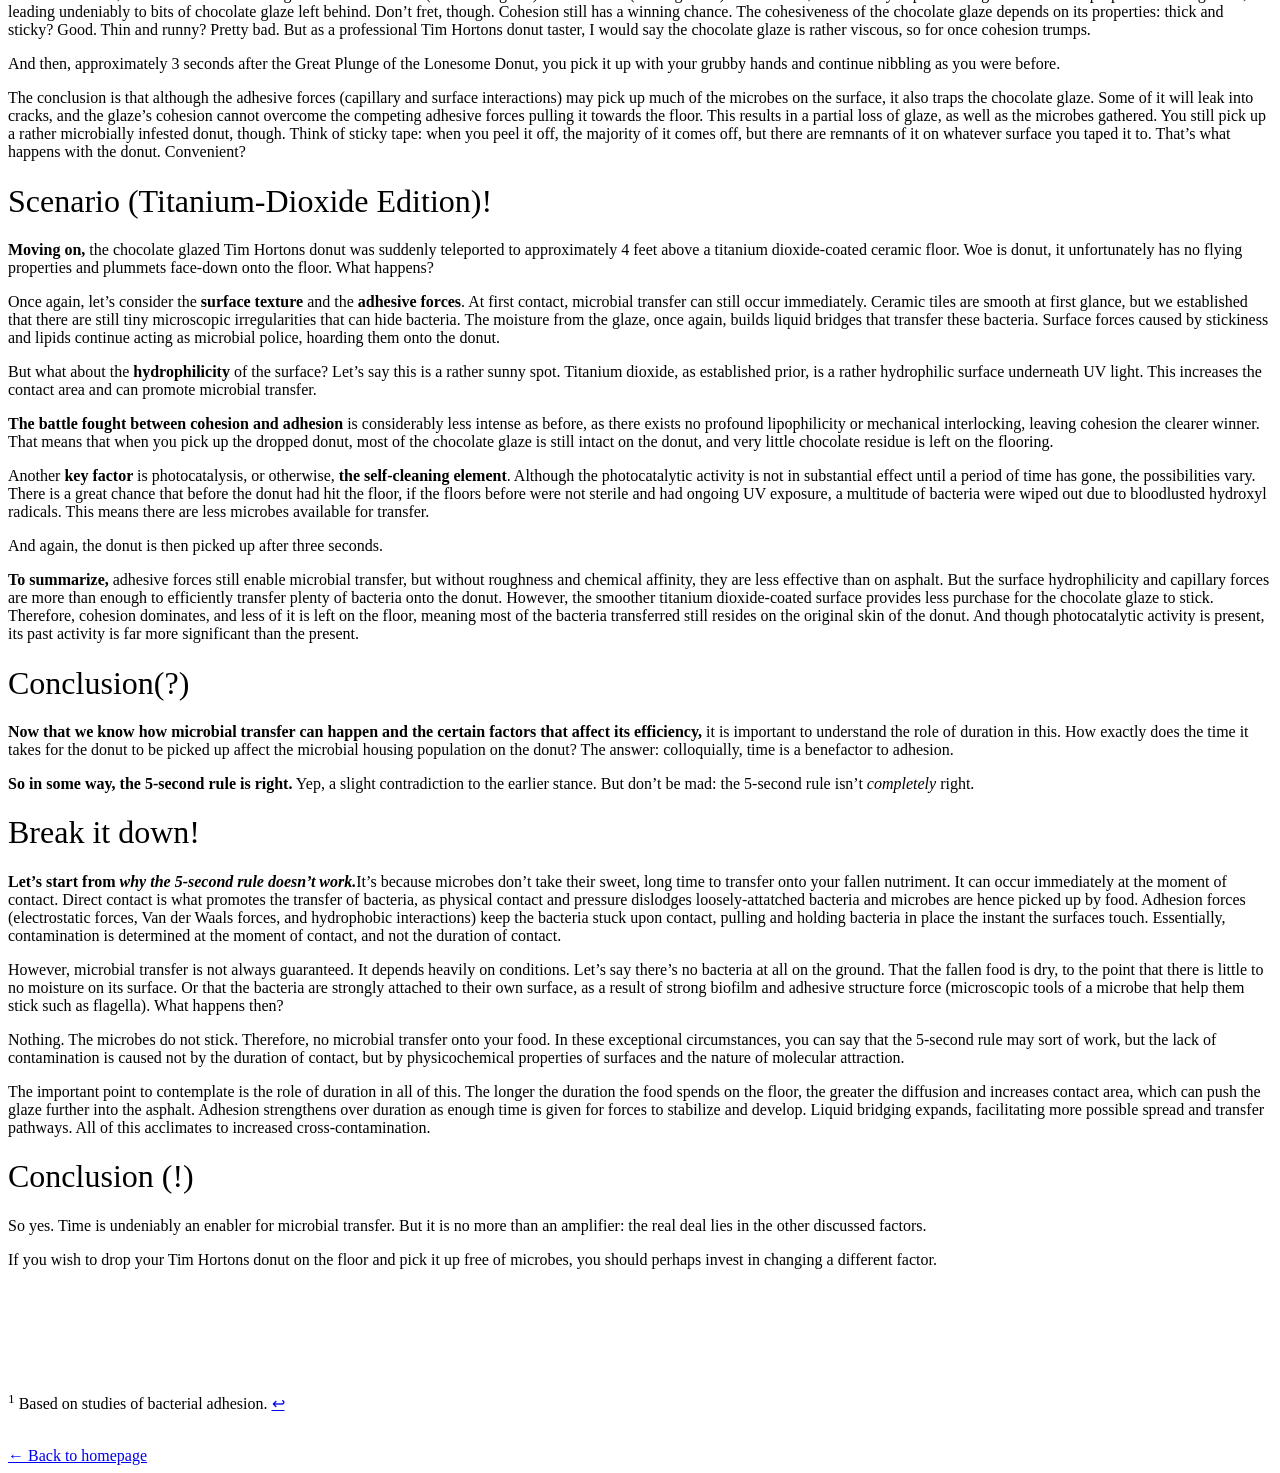
==== commit 5907dcdc: "Update article1.html changed comic 1 placement" ====
--- a/article1.html
+++ b/article1.html
@@ -12,11 +12,11 @@
     <h1><span style="font-weight: 400;">Titanium Dioxide Floors?</span></h1>
 <p><span style="font-weight: 400;">(This article assumes that the 5-second rule is built on the premise that bacteria takes time to travel, and therefore picking up fallen food within 5 seconds of its first contact with the floor is safe to eat)</span></p>
 <p><span style="font-weight: 400;">I remember dropping the most delectable, tastiest donut imaginable on the cold floors of Texas streets when I was a kid. I was unbelievably inconsolable &mdash; until I remembered the 5-second rule.&nbsp;</span></p>
+<img src="IMG_1102.jpeg" title="Hover text like xkcd!">
 <p><span style="font-weight: 400;">Granted, Texas streets are a horrible place to drop your food. Who knows what&rsquo;s been on those grounds? Definitely trash and imprints of shoes that have been everywhere. Animal feces, for sure. But in accordance to kid logic, the 5-second rule is invincible and legendary, forever a card to play to chase the microbes away.&nbsp;</span></p>
 <p><span style="font-weight: 400;">Now that I have grown a bit in maturity, I have the competency to recognize that the 5-second rule is a complete myth. That donut I picked up from the streets of Texas some 𝑥 years ago? Yeah. Crawling with microbes. Not smart at all.</span></p>
 <p><span style="font-weight: 400;">However, as I reminisce about childhood stupidity, a question pops into my mind. Some days ago, I stumbled on an article about titanium dioxide flooring. Titanium dioxide flooring is basically a bacteria-reducing floor functioning to repel microbes through photocatalysis processes (which uses light, often UV, to destroy microbes). So my question is, what if I hadn&rsquo;t dropped my donut on the streets of Texas at all? What if I had dropped it on titanium dioxide floors instead? Would the 5-second rule work then?</span></p>
 <h1><span style="font-weight: 400;">Short&nbsp; answer:</span></h1>
-<img src="IMG_1102.jpeg" title="Hover text like xkcd!">
 <p><span style="font-weight: 400;">Not really. The 5-second rule does not verily work, no matter the circumstances (unless you build me one that&rsquo;s highly idealistic and unusual, that is. And even then, duration is not the major reason for its sterility), because it assumes that food picked up within 5-seconds is free of bacteria and safe to consume. Although duration may contribute to the quantity of microbes nesting on fallen food, any conclusion regarding the existence of microbial transfer on the donut is not primarily affiliated with the duration at which we pick up the food, but rather, </span><em><span style="font-weight: 400;">other</span></em><span style="font-weight: 400;"> factors</span><em><span style="font-weight: 400;">.</span></em></p>
 <h1><span style="font-weight: 400;">The better question</span></h1>
 <p><span style="font-weight: 400;">Knowing that, let&rsquo;s rephrase the earlier question and expand the potential. How different would dropping a donut on Texas streets be in comparison to titanium dioxide floors?</span></p>
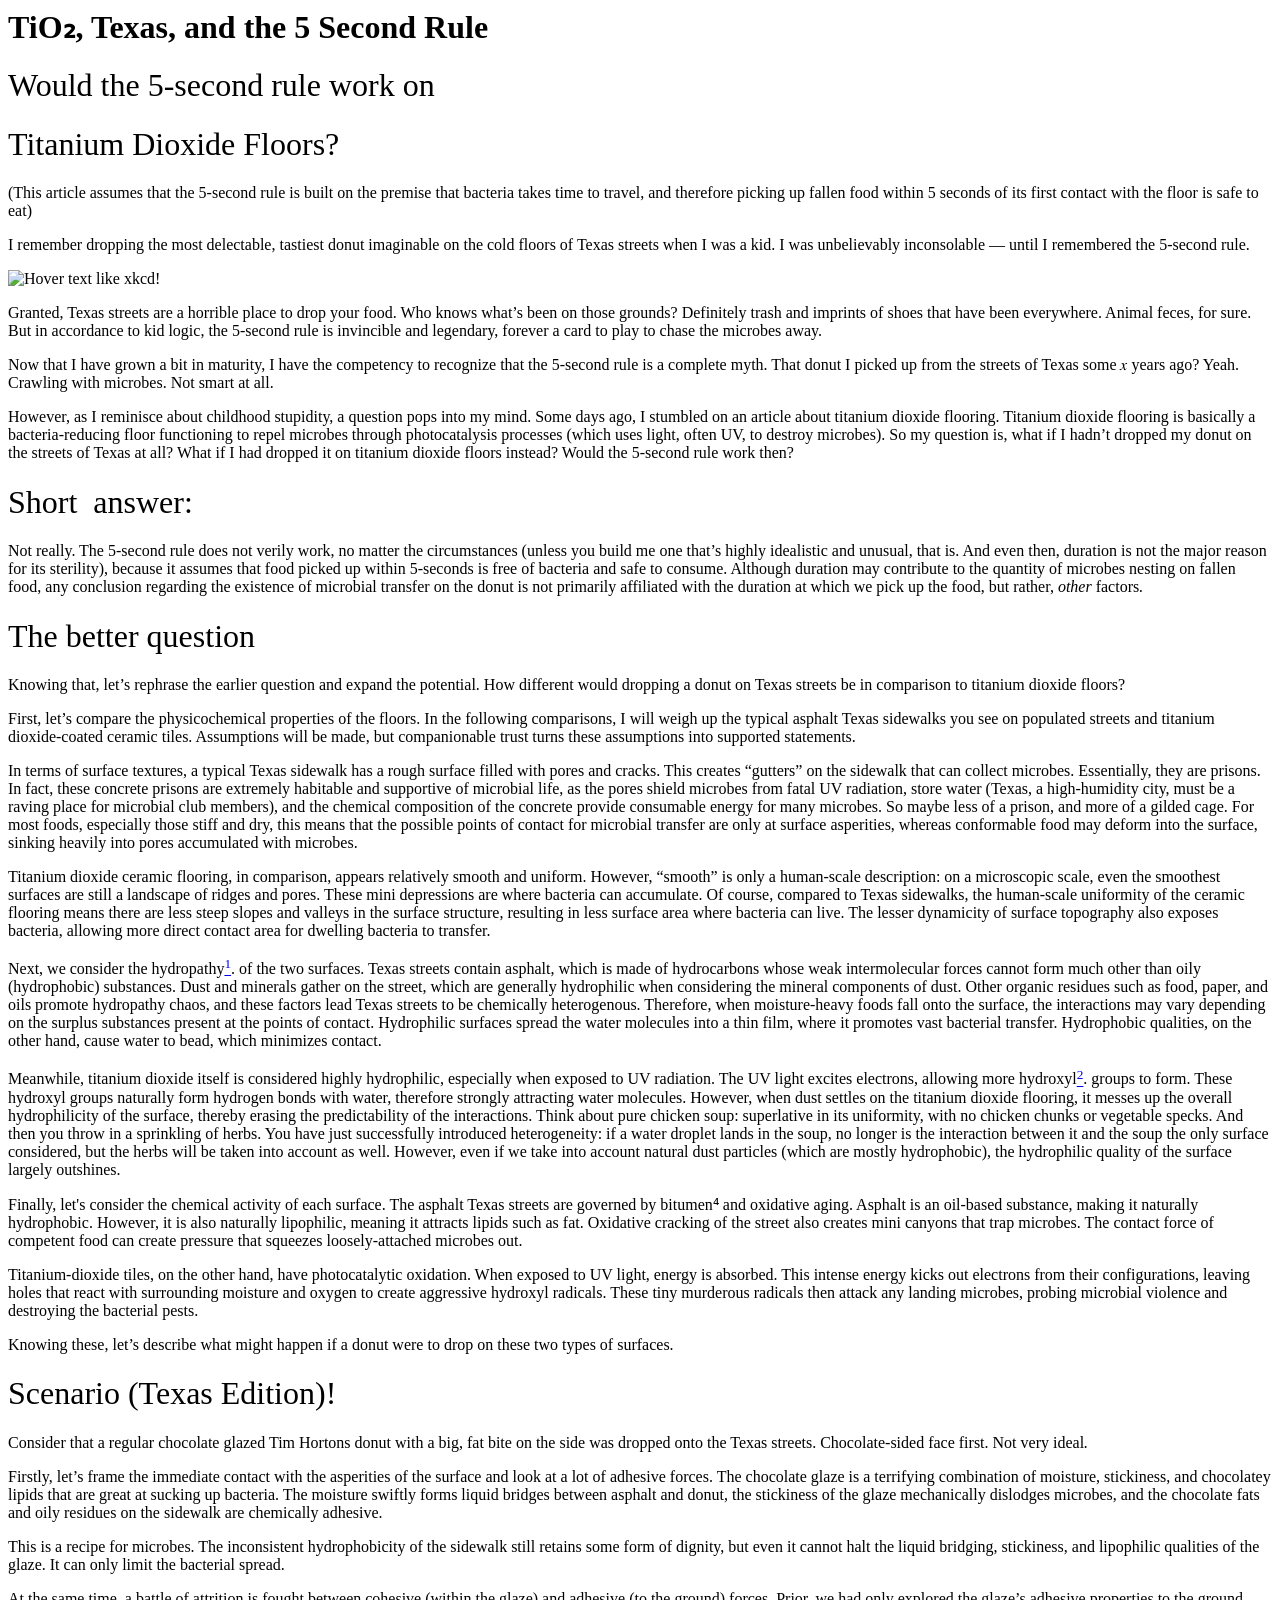
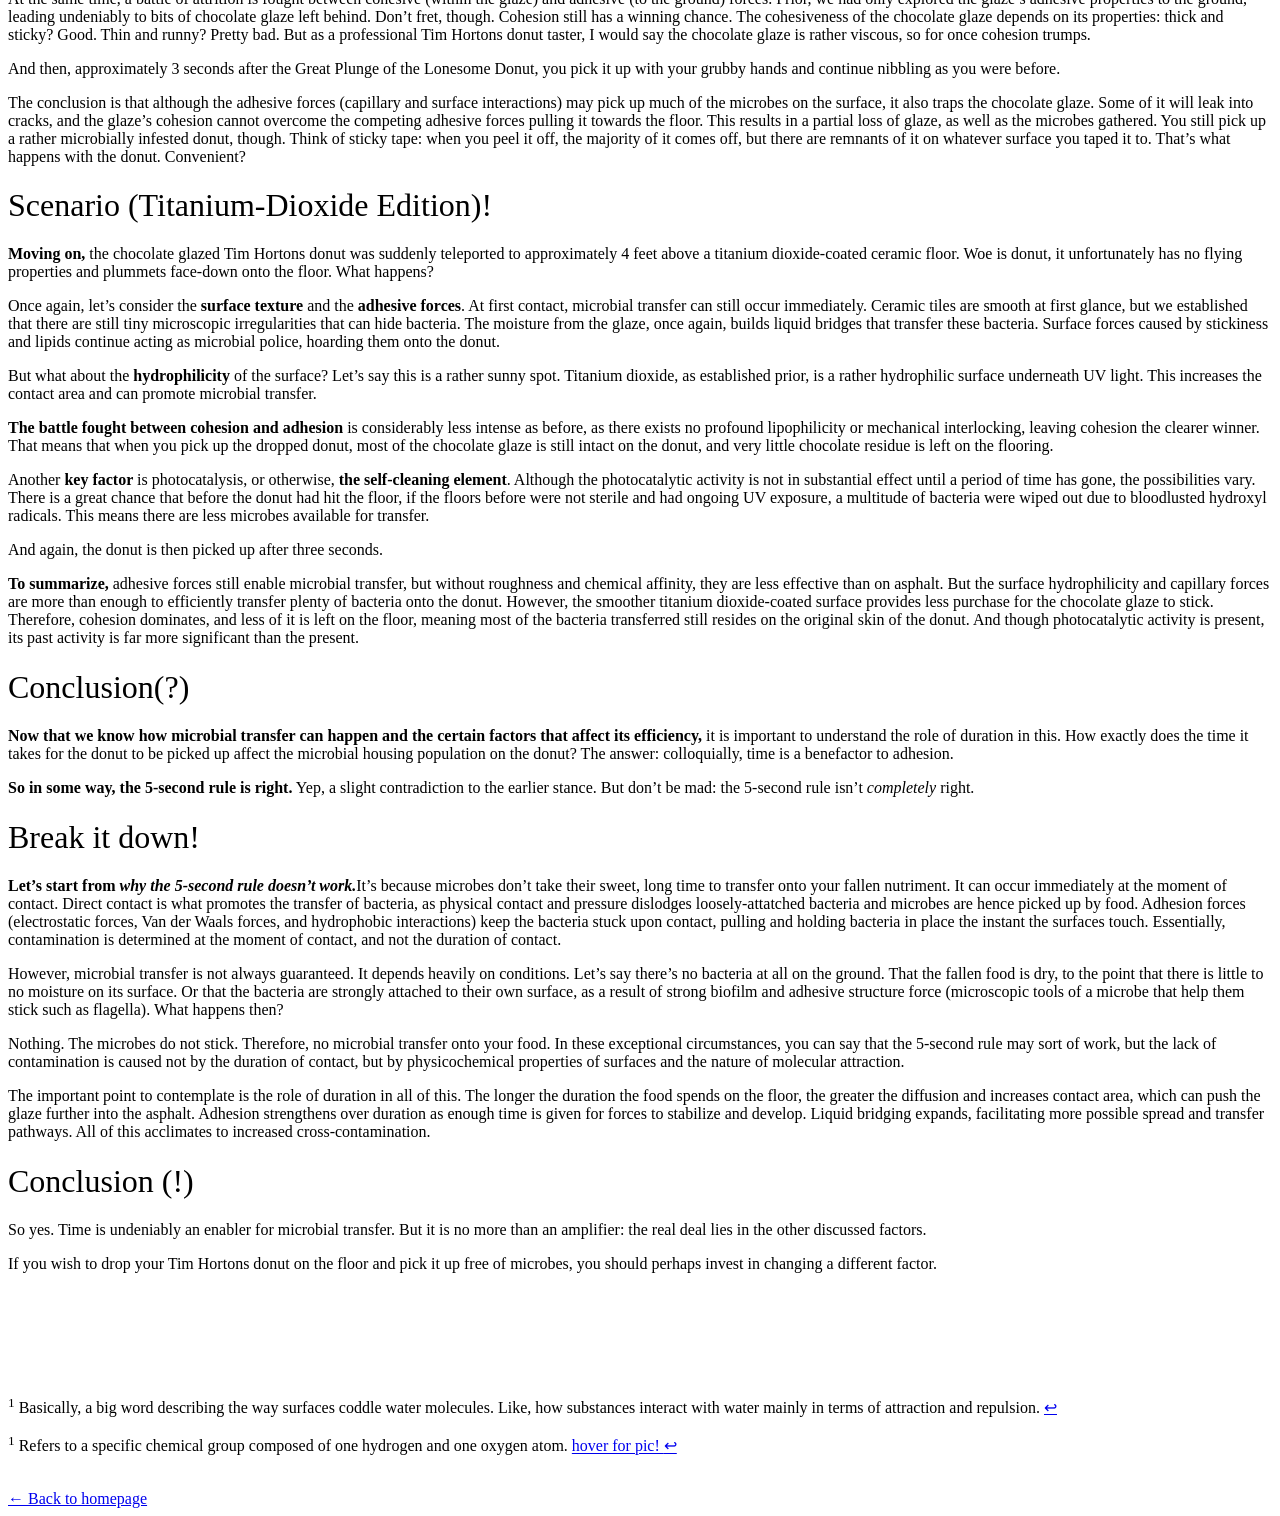
==== commit 5923ecd2: "Update article1.html added hover pic + footnote text" ====
--- a/article1.html
+++ b/article1.html
@@ -21,10 +21,10 @@
 <h1><span style="font-weight: 400;">The better question</span></h1>
 <p><span style="font-weight: 400;">Knowing that, let&rsquo;s rephrase the earlier question and expand the potential. How different would dropping a donut on Texas streets be in comparison to titanium dioxide floors?</span></p>
 <p><span style="font-weight: 400;">First, let&rsquo;s compare the physicochemical properties of the floors. In the following comparisons, I will weigh up the typical asphalt Texas sidewalks you see on populated streets and titanium dioxide-coated ceramic tiles. Assumptions will be made, but companionable trust turns these assumptions into supported statements.&nbsp;</span></p>
-<p><span style="font-weight: 400;">In terms of surface textures, a typical Texas sidewalk has a rough surface filled with pores and cracks. The transverse broom finish<a href="#footnote1"><sup>1</sup></a>. creates &ldquo;gutters&rdquo; on the sidewalk that can collect microbes. Essentially, they are prisons. In fact, these concrete prisons are extremely habitable and supportive of microbial life, as the pores shield microbes from fatal UV radiation, store water (Texas, a high-humidity city, must be a raving place for microbial club members), and the chemical composition of the concrete provide consumable energy for many microbes. So maybe less of a prison, and more of a gilded cage. For most foods, especially those stiff and dry, this means that the possible points of contact for microbial transfer are only at surface asperities, whereas conformable food may deform into the surface, sinking heavily into pores accumulated with microbes.&nbsp;</span></p>
+<p><span style="font-weight: 400;">In terms of surface textures, a typical Texas sidewalk has a rough surface filled with pores and cracks. This creates &ldquo;gutters&rdquo; on the sidewalk that can collect microbes. Essentially, they are prisons. In fact, these concrete prisons are extremely habitable and supportive of microbial life, as the pores shield microbes from fatal UV radiation, store water (Texas, a high-humidity city, must be a raving place for microbial club members), and the chemical composition of the concrete provide consumable energy for many microbes. So maybe less of a prison, and more of a gilded cage. For most foods, especially those stiff and dry, this means that the possible points of contact for microbial transfer are only at surface asperities, whereas conformable food may deform into the surface, sinking heavily into pores accumulated with microbes.&nbsp;</span></p>
 <p><span style="font-weight: 400;">Titanium dioxide ceramic flooring, in comparison, appears relatively smooth and uniform. However, &ldquo;smooth&rdquo; is only a human-scale description: on a microscopic scale, even the smoothest surfaces are still a landscape of ridges and pores. These mini depressions are where bacteria can accumulate. Of course, compared to Texas sidewalks, the human-scale uniformity of the ceramic flooring means there are less steep slopes and valleys in the surface structure, resulting in less surface area where bacteria can live. The lesser dynamicity of surface topography also exposes bacteria, allowing more direct contact area for dwelling bacteria to transfer.&nbsp;</span></p>
-<p><span style="font-weight: 400;">Next, we consider the hydropathy&sup2; of the two surfaces; basically, the way surfaces coddle water molecules. Texas streets contain asphalt, which is made of hydrocarbons whose weak intermolecular forces cannot form much other than oily (hydrophobic) substances. Dust and minerals gather on the street, which are generally hydrophilic when considering the mineral components of dust. Other organic residues such as food, paper, and oils promote hydropathy chaos, and these factors lead Texas streets to be chemically heterogenous. Therefore, when moisture-heavy foods fall onto the surface, the interactions may vary depending on the surplus substances present at the points of contact. Hydrophilic surfaces spread the water molecules into a thin film, where it promotes vast bacterial transfer. Hydrophobic qualities, on the other hand, cause water to bead, which minimizes contact.</span></p>
-<p><span style="font-weight: 400;">Meanwhile, titanium dioxide itself is considered highly hydrophilic, especially when exposed to UV radiation. The UV light excites electrons, allowing more hydroxyl&sup3; groups to form. These hydroxyl groups naturally form hydrogen bonds with water, therefore strongly attracting water molecules. However, when dust settles on the titanium dioxide flooring, it messes up the overall hydrophilicity of the surface, thereby erasing the predictability of the interactions. Think about pure chicken soup: superlative in its uniformity, with no chicken chunks or vegetable specks. And then you throw in a sprinkling of herbs. You have just successfully introduced heterogeneity: if a water droplet lands in the soup, no longer is the interaction between it and the soup the only surface considered, but the herbs will be taken into account as well. However, even if we take into account natural dust particles (which are mostly hydrophobic), the hydrophilic quality of the surface largely outshines.</span></p>
+<p><span style="font-weight: 400;">Next, we consider the hydropathy<a href="#footnote1"><sup>1</sup></a>. of the two surfaces. Texas streets contain asphalt, which is made of hydrocarbons whose weak intermolecular forces cannot form much other than oily (hydrophobic) substances. Dust and minerals gather on the street, which are generally hydrophilic when considering the mineral components of dust. Other organic residues such as food, paper, and oils promote hydropathy chaos, and these factors lead Texas streets to be chemically heterogenous. Therefore, when moisture-heavy foods fall onto the surface, the interactions may vary depending on the surplus substances present at the points of contact. Hydrophilic surfaces spread the water molecules into a thin film, where it promotes vast bacterial transfer. Hydrophobic qualities, on the other hand, cause water to bead, which minimizes contact.</span></p>
+<p><span style="font-weight: 400;">Meanwhile, titanium dioxide itself is considered highly hydrophilic, especially when exposed to UV radiation. The UV light excites electrons, allowing more hydroxyl<a href="#footnote2"><sup>2</sup></a>. groups to form. These hydroxyl groups naturally form hydrogen bonds with water, therefore strongly attracting water molecules. However, when dust settles on the titanium dioxide flooring, it messes up the overall hydrophilicity of the surface, thereby erasing the predictability of the interactions. Think about pure chicken soup: superlative in its uniformity, with no chicken chunks or vegetable specks. And then you throw in a sprinkling of herbs. You have just successfully introduced heterogeneity: if a water droplet lands in the soup, no longer is the interaction between it and the soup the only surface considered, but the herbs will be taken into account as well. However, even if we take into account natural dust particles (which are mostly hydrophobic), the hydrophilic quality of the surface largely outshines.</span></p>
 <p><span style="font-weight: 400;">Finally, let's consider the chemical activity of each surface. The asphalt Texas streets are governed by bitumen⁴ and oxidative aging. Asphalt is an oil-based substance, making it naturally hydrophobic. However, it is also naturally lipophilic, meaning it attracts lipids such as fat. Oxidative cracking of the street also creates mini canyons that trap microbes. The contact force of competent food can create pressure that squeezes loosely-attached microbes out.&nbsp;</span></p>
 <p><span style="font-weight: 400;">Titanium-dioxide tiles, on the other hand, have photocatalytic oxidation. When exposed to UV light, energy is absorbed. This intense energy kicks out electrons from their configurations, leaving holes that react with surrounding moisture and oxygen to create aggressive hydroxyl radicals. These tiny murderous radicals then attack any landing microbes, probing microbial violence and destroying the bacterial pests.&nbsp;</span></p>
 <p>Knowing these, let&rsquo;s describe what might happen if a donut were to drop on these two types of surfaces.&nbsp;</p>
@@ -59,8 +59,46 @@
 <!--footnote sect-->
 <section id="footnotes">
   <p id="footnote1">
-    <sup>1</sup> Based on studies of bacterial adhesion.
+    <sup>1</sup> Basically, a big word describing the way surfaces coddle water molecules. Like, how substances interact with water mainly in terms of attraction and repulsion.
     <a href="#top">↩</a>
+  </p>
+    <p id="footnote2">
+    <sup>1</sup> Refers to a specific chemical group composed of one hydrogen and one oxygen atom. 
+   <!DOCTYPE html>
+<html>
+<head>
+<style>
+
+tooltip {
+  position: relative;
+  display: inline-block;
+}
+
+.tooltip img {
+  position: absolute;
+  top: 25px;
+  left: 0;
+  width: 200px;
+  display: none;
+  border: 1px solid #ccc;
+}
+
+.tooltip:hover img {
+  display: block;
+}
+
+</style>
+</head>
+<body>
+
+<a href="#" class="tooltip">
+  hover for pic!
+  <img src="hydroxyl.png" alt="preview">
+</a>
+
+</body>
+</html>
+      <a href="#top">↩</a>
   </p>
 </section>
   <br>
